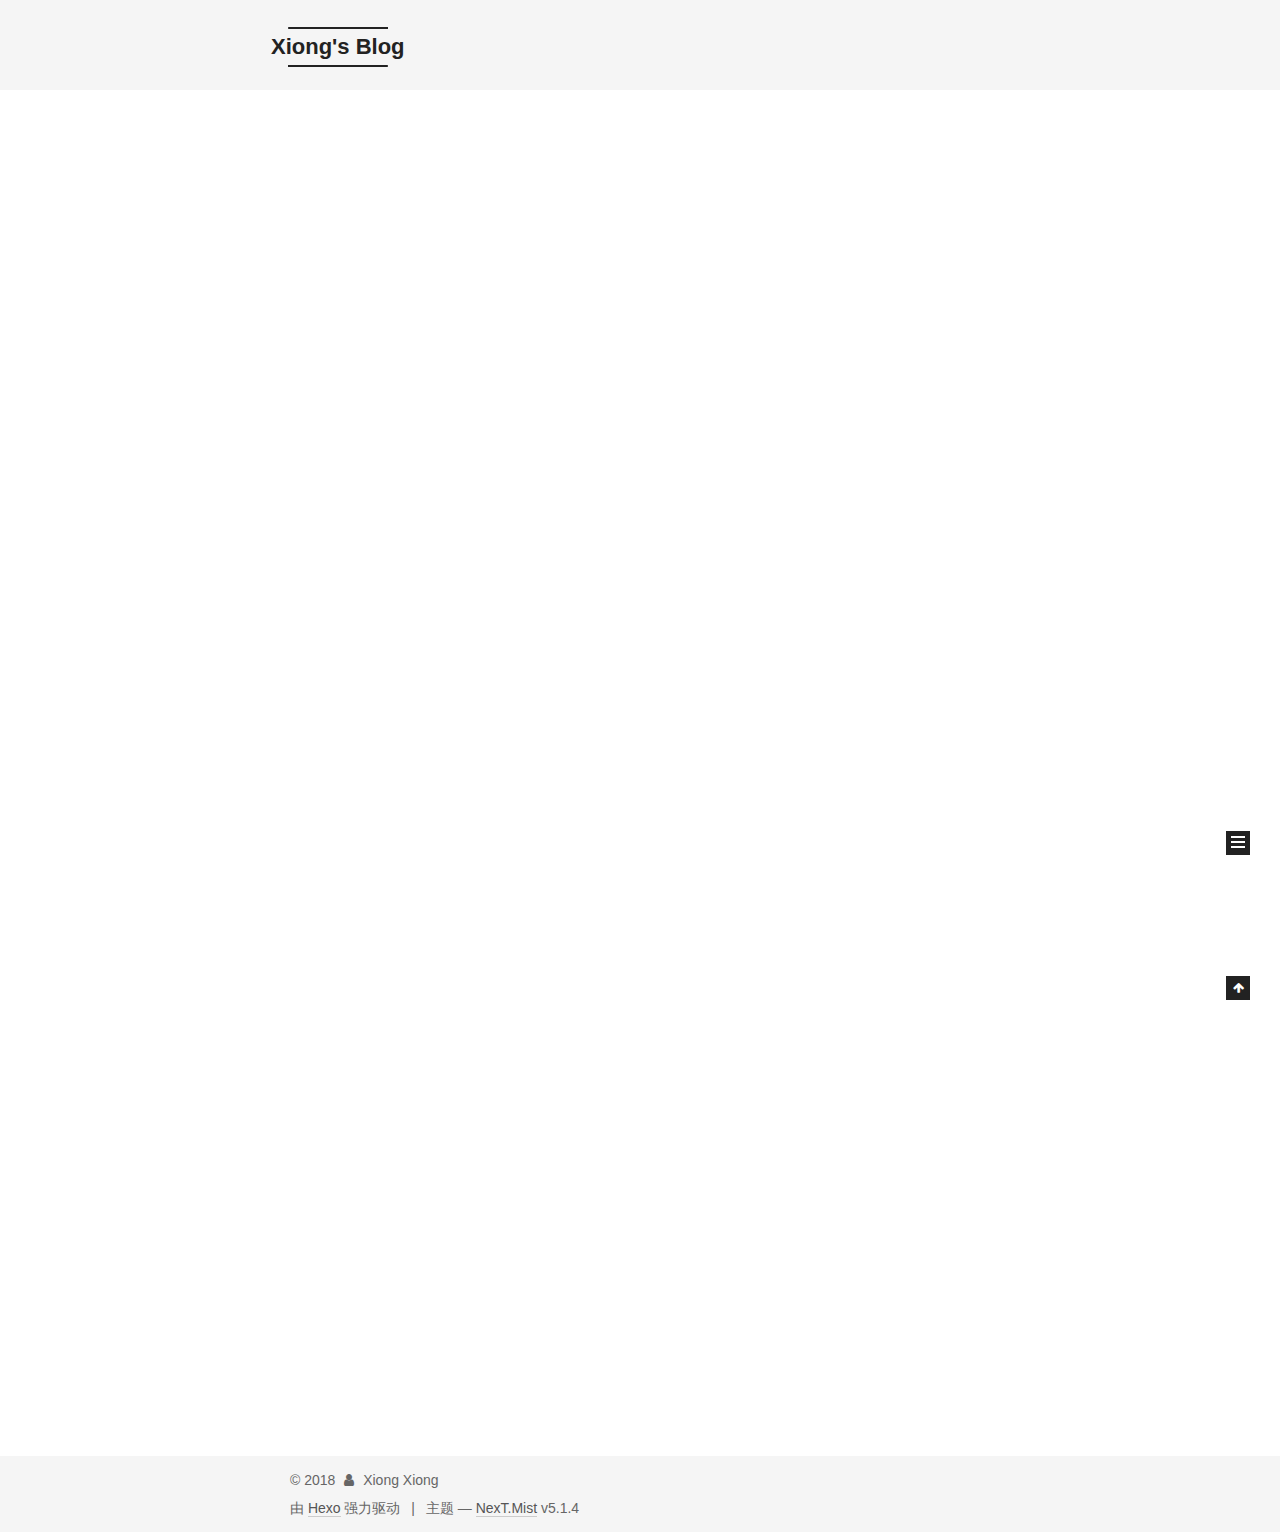
==== index.html @ babd13ae "Site updated: 2018-06-02 18:13:56" ====
<!DOCTYPE html>



  


<html class="theme-next mist use-motion" lang="zh-Hans">
<head>
  <meta charset="UTF-8"/>
<meta http-equiv="X-UA-Compatible" content="IE=edge" />
<meta name="viewport" content="width=device-width, initial-scale=1, maximum-scale=1"/>
<meta name="theme-color" content="#222">









<meta http-equiv="Cache-Control" content="no-transform" />
<meta http-equiv="Cache-Control" content="no-siteapp" />
















  
  
  <link href="/lib/fancybox/source/jquery.fancybox.css?v=2.1.5" rel="stylesheet" type="text/css" />







<link href="/lib/font-awesome/css/font-awesome.min.css?v=4.6.2" rel="stylesheet" type="text/css" />

<link href="/css/main.css?v=5.1.4" rel="stylesheet" type="text/css" />


  <link rel="apple-touch-icon" sizes="180x180" href="/images/apple-touch-icon-next.png?v=5.1.4">


  <link rel="icon" type="image/png" sizes="32x32" href="/images/favicon-32x32-next.png?v=5.1.4">


  <link rel="icon" type="image/png" sizes="16x16" href="/images/favicon-16x16-next.png?v=5.1.4">


  <link rel="mask-icon" href="/images/logo.svg?v=5.1.4" color="#222">





  <meta name="keywords" content="Hexo, NexT" />










<meta name="description" content="强者自救，圣者渡人">
<meta property="og:type" content="website">
<meta property="og:title" content="Xiong&#39;s Blog">
<meta property="og:url" content="http://yoursite.com/index.html">
<meta property="og:site_name" content="Xiong&#39;s Blog">
<meta property="og:description" content="强者自救，圣者渡人">
<meta property="og:locale" content="zh-Hans">
<meta name="twitter:card" content="summary">
<meta name="twitter:title" content="Xiong&#39;s Blog">
<meta name="twitter:description" content="强者自救，圣者渡人">



<script type="text/javascript" id="hexo.configurations">
  var NexT = window.NexT || {};
  var CONFIG = {
    root: '/',
    scheme: 'Mist',
    version: '5.1.4',
    sidebar: {"position":"left","display":"t","offset":12,"b2t":false,"scrollpercent":false,"onmobile":false},
    fancybox: true,
    tabs: true,
    motion: {"enable":true,"async":false,"transition":{"post_block":"fadeIn","post_header":"slideDownIn","post_body":"slideDownIn","coll_header":"slideLeftIn","sidebar":"slideUpIn"}},
    duoshuo: {
      userId: '0',
      author: '博主'
    },
    algolia: {
      applicationID: '',
      apiKey: '',
      indexName: '',
      hits: {"per_page":10},
      labels: {"input_placeholder":"Search for Posts","hits_empty":"We didn't find any results for the search: ${query}","hits_stats":"${hits} results found in ${time} ms"}
    }
  };
</script>



  <link rel="canonical" href="http://yoursite.com/"/>





  <title>Xiong's Blog</title>
  








</head>

<body itemscope itemtype="http://schema.org/WebPage" lang="zh-Hans">

  
  
    
  

  <div class="container sidebar-position-left 
  page-home">
    <div class="headband"></div>

    <header id="header" class="header" itemscope itemtype="http://schema.org/WPHeader">
      <div class="header-inner"><div class="site-brand-wrapper">
  <div class="site-meta ">
    

    <div class="custom-logo-site-title">
      <a href="/"  class="brand" rel="start">
        <span class="logo-line-before"><i></i></span>
        <span class="site-title">Xiong's Blog</span>
        <span class="logo-line-after"><i></i></span>
      </a>
    </div>
      
        <p class="site-subtitle"></p>
      
  </div>

  <div class="site-nav-toggle">
    <button>
      <span class="btn-bar"></span>
      <span class="btn-bar"></span>
      <span class="btn-bar"></span>
    </button>
  </div>
</div>

<nav class="site-nav">
  

  
    <ul id="menu" class="menu">
      
        
        <li class="menu-item menu-item-home">
          <a href="/" rel="section">
            
              <i class="menu-item-icon fa fa-fw fa-home"></i> <br />
            
            首页
          </a>
        </li>
      
        
        <li class="menu-item menu-item-about">
          <a href="/about/" rel="section">
            
              <i class="menu-item-icon fa fa-fw fa-user"></i> <br />
            
            关于
          </a>
        </li>
      
        
        <li class="menu-item menu-item-tags">
          <a href="/tags/" rel="section">
            
              <i class="menu-item-icon fa fa-fw fa-tags"></i> <br />
            
            标签
          </a>
        </li>
      
        
        <li class="menu-item menu-item-archives">
          <a href="/archives/" rel="section">
            
              <i class="menu-item-icon fa fa-fw fa-archive"></i> <br />
            
            归档
          </a>
        </li>
      

      
    </ul>
  

  
</nav>



 </div>
    </header>

    <main id="main" class="main">
      <div class="main-inner">
        <div class="content-wrap">
          <div id="content" class="content">
            
  <section id="posts" class="posts-expand">
    
      

  

  
  
  

  <article class="post post-type-normal" itemscope itemtype="http://schema.org/Article">
  
  
  
  <div class="post-block">
    <link itemprop="mainEntityOfPage" href="http://yoursite.com/2018/06/02/程序员该何去何从从/">

    <span hidden itemprop="author" itemscope itemtype="http://schema.org/Person">
      <meta itemprop="name" content="Xiong Xiong">
      <meta itemprop="description" content="">
      <meta itemprop="image" content="/images/avatar.jpg">
    </span>

    <span hidden itemprop="publisher" itemscope itemtype="http://schema.org/Organization">
      <meta itemprop="name" content="Xiong's Blog">
    </span>

    
      <header class="post-header">

        
        
          <h1 class="post-title" itemprop="name headline">
                
                <a class="post-title-link" href="/2018/06/02/程序员该何去何从从/" itemprop="url">程序员该何去何从从</a></h1>
        

        <div class="post-meta">
          <span class="post-time">
            
              <span class="post-meta-item-icon">
                <i class="fa fa-calendar-o"></i>
              </span>
              
                <span class="post-meta-item-text">发表于</span>
              
              <time title="创建于" itemprop="dateCreated datePublished" datetime="2018-06-02T18:09:18+08:00">
                2018-06-02
              </time>
            

            

            
          </span>

          

          
            
          

          
          

          

          

          

        </div>
      </header>
    

    
    
    
    <div class="post-body" itemprop="articleBody">

      
      

      
        
          
          高薪的IT行业是众多年轻人的职业梦想，然而，一旦身入其中却发觉没有想像中那么美好。被称为IT蓝领的编程员，工作强度大，像个编码”机器”；技术更新换代快，饭碗不稳定。随着年龄的增长，IT编程员该何去何从。
　　程序员的困惑：我该何去何从
　　32岁的Smith(化名)已算是IT行业的元老了。大学时代的
          ...
          <!--noindex-->
          <div class="post-button text-center">
            <a class="btn" href="/2018/06/02/程序员该何去何从从/#more" rel="contents">
              阅读全文 &raquo;
            </a>
          </div>
          <!--/noindex-->
        
      
    </div>
    
    
    

    

    

    

    <footer class="post-footer">
      

      

      

      
      
        <div class="post-eof"></div>
      
    </footer>
  </div>
  
  
  
  </article>


    
      

  

  
  
  

  <article class="post post-type-normal" itemscope itemtype="http://schema.org/Article">
  
  
  
  <div class="post-block">
    <link itemprop="mainEntityOfPage" href="http://yoursite.com/2018/06/02/手写HashMap简化版/">

    <span hidden itemprop="author" itemscope itemtype="http://schema.org/Person">
      <meta itemprop="name" content="Xiong Xiong">
      <meta itemprop="description" content="">
      <meta itemprop="image" content="/images/avatar.jpg">
    </span>

    <span hidden itemprop="publisher" itemscope itemtype="http://schema.org/Organization">
      <meta itemprop="name" content="Xiong's Blog">
    </span>

    
      <header class="post-header">

        
        
          <h1 class="post-title" itemprop="name headline">
                
                <a class="post-title-link" href="/2018/06/02/手写HashMap简化版/" itemprop="url">手写HashMap简化版</a></h1>
        

        <div class="post-meta">
          <span class="post-time">
            
              <span class="post-meta-item-icon">
                <i class="fa fa-calendar-o"></i>
              </span>
              
                <span class="post-meta-item-text">发表于</span>
              
              <time title="创建于" itemprop="dateCreated datePublished" datetime="2018-06-02T18:07:39+08:00">
                2018-06-02
              </time>
            

            

            
          </span>

          

          
            
          

          
          

          

          

          

        </div>
      </header>
    

    
    
    
    <div class="post-body" itemprop="articleBody">

      
      

      
        
          
          package cn.map;  

import java.util.ArrayList;  
import java.util.List;  

public class MyHashMap&lt;K, V&gt; implements MyMap&lt;K,V&gt;{  

    //数组
          ...
          <!--noindex-->
          <div class="post-button text-center">
            <a class="btn" href="/2018/06/02/手写HashMap简化版/#more" rel="contents">
              阅读全文 &raquo;
            </a>
          </div>
          <!--/noindex-->
        
      
    </div>
    
    
    

    

    

    

    <footer class="post-footer">
      

      

      

      
      
        <div class="post-eof"></div>
      
    </footer>
  </div>
  
  
  
  </article>


    
      

  

  
  
  

  <article class="post post-type-normal" itemscope itemtype="http://schema.org/Article">
  
  
  
  <div class="post-block">
    <link itemprop="mainEntityOfPage" href="http://yoursite.com/2018/06/02/java多线程详解/">

    <span hidden itemprop="author" itemscope itemtype="http://schema.org/Person">
      <meta itemprop="name" content="Xiong Xiong">
      <meta itemprop="description" content="">
      <meta itemprop="image" content="/images/avatar.jpg">
    </span>

    <span hidden itemprop="publisher" itemscope itemtype="http://schema.org/Organization">
      <meta itemprop="name" content="Xiong's Blog">
    </span>

    
      <header class="post-header">

        
        
          <h1 class="post-title" itemprop="name headline">
                
                <a class="post-title-link" href="/2018/06/02/java多线程详解/" itemprop="url">java多线程详解</a></h1>
        

        <div class="post-meta">
          <span class="post-time">
            
              <span class="post-meta-item-icon">
                <i class="fa fa-calendar-o"></i>
              </span>
              
                <span class="post-meta-item-text">发表于</span>
              
              <time title="创建于" itemprop="dateCreated datePublished" datetime="2018-06-02T18:05:35+08:00">
                2018-06-02
              </time>
            

            

            
          </span>

          

          
            
          

          
          

          

          

          

        </div>
      </header>
    

    
    
    
    <div class="post-body" itemprop="articleBody">

      
      

      
        
          
          引如果对什么是线程、什么是进程仍存有疑惑，请先Google之，因为这两个概念不在本文的范围之内。
用多线程只有一个目的，那就是更好的利用cpu的资源，因为所有的多线程代码都可以用单线程来实现。说这个话其实只有一半对，因为反应“多角色”的程序代码，最起码每个角色要给他一个线程吧，否则连实际场景都无法模
          ...
          <!--noindex-->
          <div class="post-button text-center">
            <a class="btn" href="/2018/06/02/java多线程详解/#more" rel="contents">
              阅读全文 &raquo;
            </a>
          </div>
          <!--/noindex-->
        
      
    </div>
    
    
    

    

    

    

    <footer class="post-footer">
      

      

      

      
      
        <div class="post-eof"></div>
      
    </footer>
  </div>
  
  
  
  </article>


    
      

  

  
  
  

  <article class="post post-type-normal" itemscope itemtype="http://schema.org/Article">
  
  
  
  <div class="post-block">
    <link itemprop="mainEntityOfPage" href="http://yoursite.com/2018/06/02/hello-world/">

    <span hidden itemprop="author" itemscope itemtype="http://schema.org/Person">
      <meta itemprop="name" content="Xiong Xiong">
      <meta itemprop="description" content="">
      <meta itemprop="image" content="/images/avatar.jpg">
    </span>

    <span hidden itemprop="publisher" itemscope itemtype="http://schema.org/Organization">
      <meta itemprop="name" content="Xiong's Blog">
    </span>

    
      <header class="post-header">

        
        
          <h1 class="post-title" itemprop="name headline">
                
                <a class="post-title-link" href="/2018/06/02/hello-world/" itemprop="url">Hello World</a></h1>
        

        <div class="post-meta">
          <span class="post-time">
            
              <span class="post-meta-item-icon">
                <i class="fa fa-calendar-o"></i>
              </span>
              
                <span class="post-meta-item-text">发表于</span>
              
              <time title="创建于" itemprop="dateCreated datePublished" datetime="2018-06-02T17:31:43+08:00">
                2018-06-02
              </time>
            

            

            
          </span>

          

          
            
          

          
          

          

          

          

        </div>
      </header>
    

    
    
    
    <div class="post-body" itemprop="articleBody">

      
      

      
        
          
          Welcome to Hexo! This is your very first post. Check documentation for more info. If you get any problems when using Hexo, you can find the answer in 
          ...
          <!--noindex-->
          <div class="post-button text-center">
            <a class="btn" href="/2018/06/02/hello-world/#more" rel="contents">
              阅读全文 &raquo;
            </a>
          </div>
          <!--/noindex-->
        
      
    </div>
    
    
    

    

    

    

    <footer class="post-footer">
      

      

      

      
      
        <div class="post-eof"></div>
      
    </footer>
  </div>
  
  
  
  </article>


    
  </section>

  


          </div>
          


          

        </div>
        
          
  
  <div class="sidebar-toggle">
    <div class="sidebar-toggle-line-wrap">
      <span class="sidebar-toggle-line sidebar-toggle-line-first"></span>
      <span class="sidebar-toggle-line sidebar-toggle-line-middle"></span>
      <span class="sidebar-toggle-line sidebar-toggle-line-last"></span>
    </div>
  </div>

  <aside id="sidebar" class="sidebar">
    
    <div class="sidebar-inner">

      

      

      <section class="site-overview-wrap sidebar-panel sidebar-panel-active">
        <div class="site-overview">
          <div class="site-author motion-element" itemprop="author" itemscope itemtype="http://schema.org/Person">
            
              <img class="site-author-image" itemprop="image"
                src="/images/avatar.jpg"
                alt="Xiong Xiong" />
            
              <p class="site-author-name" itemprop="name">Xiong Xiong</p>
              <p class="site-description motion-element" itemprop="description">强者自救，圣者渡人</p>
          </div>

          <nav class="site-state motion-element">

            
              <div class="site-state-item site-state-posts">
              
                <a href="/archives/">
              
                  <span class="site-state-item-count">4</span>
                  <span class="site-state-item-name">日志</span>
                </a>
              </div>
            

            

            
              
              
              <div class="site-state-item site-state-tags">
                
                  <span class="site-state-item-count">1</span>
                  <span class="site-state-item-name">标签</span>
                
              </div>
            

          </nav>

          

          

          
          

          
          

          

        </div>
      </section>

      

      

    </div>
  </aside>


        
      </div>
    </main>

    <footer id="footer" class="footer">
      <div class="footer-inner">
        <div class="copyright">&copy; <span itemprop="copyrightYear">2018</span>
  <span class="with-love">
    <i class="fa fa-user"></i>
  </span>
  <span class="author" itemprop="copyrightHolder">Xiong Xiong</span>

  
</div>


  <div class="powered-by">由 <a class="theme-link" target="_blank" href="https://hexo.io">Hexo</a> 强力驱动</div>



  <span class="post-meta-divider">|</span>



  <div class="theme-info">主题 &mdash; <a class="theme-link" target="_blank" href="https://github.com/iissnan/hexo-theme-next">NexT.Mist</a> v5.1.4</div>




        







        
      </div>
    </footer>

    
      <div class="back-to-top">
        <i class="fa fa-arrow-up"></i>
        
      </div>
    

    

  </div>

  

<script type="text/javascript">
  if (Object.prototype.toString.call(window.Promise) !== '[object Function]') {
    window.Promise = null;
  }
</script>









  












  
  
    <script type="text/javascript" src="/lib/jquery/index.js?v=2.1.3"></script>
  

  
  
    <script type="text/javascript" src="/lib/fastclick/lib/fastclick.min.js?v=1.0.6"></script>
  

  
  
    <script type="text/javascript" src="/lib/jquery_lazyload/jquery.lazyload.js?v=1.9.7"></script>
  

  
  
    <script type="text/javascript" src="/lib/velocity/velocity.min.js?v=1.2.1"></script>
  

  
  
    <script type="text/javascript" src="/lib/velocity/velocity.ui.min.js?v=1.2.1"></script>
  

  
  
    <script type="text/javascript" src="/lib/fancybox/source/jquery.fancybox.pack.js?v=2.1.5"></script>
  


  


  <script type="text/javascript" src="/js/src/utils.js?v=5.1.4"></script>

  <script type="text/javascript" src="/js/src/motion.js?v=5.1.4"></script>



  
  

  

  


  <script type="text/javascript" src="/js/src/bootstrap.js?v=5.1.4"></script>



  


  




	





  





  












  





  

  

  

  
  

  

  

  

</body>
</html>
---- css/main.css ----
/* normalize.css v3.0.2 | MIT License | git.io/normalize */
html {
  font-family: sans-serif; /* 1 */
  -ms-text-size-adjust: 100%; /* 2 */
  -webkit-text-size-adjust: 100%; /* 2 */
}
body {
  margin: 0;
}
article,
aside,
details,
figcaption,
figure,
footer,
header,
hgroup,
main,
menu,
nav,
section,
summary {
  display: block;
}
audio,
canvas,
progress,
video {
  display: inline-block; /* 1 */
  vertical-align: baseline; /* 2 */
}
audio:not([controls]) {
  display: none;
  height: 0;
}
[hidden],
template {
  display: none;
}
a {
  background-color: transparent;
}
a:active,
a:hover {
  outline: 0;
}
abbr[title] {
  border-bottom: 1px dotted;
}
b,
strong {
  font-weight: bold;
}
dfn {
  font-style: italic;
}
h1 {
  font-size: 2em;
  margin: 0.67em 0;
}
mark {
  background: #ff0;
  color: #000;
}
small {
  font-size: 80%;
}
sub,
sup {
  font-size: 75%;
  line-height: 0;
  position: relative;
  vertical-align: baseline;
}
sup {
  top: -0.5em;
}
sub {
  bottom: -0.25em;
}
img {
  border: 0;
}
svg:not(:root) {
  overflow: hidden;
}
figure {
  margin: 1em 40px;
}
hr {
  -moz-box-sizing: content-box;
  box-sizing: content-box;
  height: 0;
}
pre {
  overflow: auto;
}
code,
kbd,
pre,
samp {
  font-family: monospace, monospace;
  font-size: 1em;
}
button,
input,
optgroup,
select,
textarea {
  color: inherit; /* 1 */
  font: inherit; /* 2 */
  margin: 0; /* 3 */
}
button {
  overflow: visible;
}
button,
select {
  text-transform: none;
}
button,
html input[type="button"],
input[type="reset"],
input[type="submit"] {
  -webkit-appearance: button; /* 2 */
  cursor: pointer; /* 3 */
}
button[disabled],
html input[disabled] {
  cursor: default;
}
button::-moz-focus-inner,
input::-moz-focus-inner {
  border: 0;
  padding: 0;
}
input {
  line-height: normal;
}
input[type="checkbox"],
input[type="radio"] {
  box-sizing: border-box; /* 1 */
  padding: 0; /* 2 */
}
input[type="number"]::-webkit-inner-spin-button,
input[type="number"]::-webkit-outer-spin-button {
  height: auto;
}
input[type="search"] {
  -webkit-appearance: textfield; /* 1 */
  -moz-box-sizing: content-box;
  -webkit-box-sizing: content-box; /* 2 */
  box-sizing: content-box;
}
input[type="search"]::-webkit-search-cancel-button,
input[type="search"]::-webkit-search-decoration {
  -webkit-appearance: none;
}
fieldset {
  border: 1px solid #c0c0c0;
  margin: 0 2px;
  padding: 0.35em 0.625em 0.75em;
}
legend {
  border: 0; /* 1 */
  padding: 0; /* 2 */
}
textarea {
  overflow: auto;
}
optgroup {
  font-weight: bold;
}
table {
  border-collapse: collapse;
  border-spacing: 0;
}
td,
th {
  padding: 0;
}
::selection {
  background: #262a30;
  color: #fff;
}
body {
  position: relative;
  font-family: 'Lato', "PingFang SC", "Microsoft YaHei", sans-serif;
  font-size: 14px;
  line-height: 2;
  color: #555;
  background: #fff;
}
@media (max-width: 767px) {
  body {
    padding-right: 0 !important;
  }
}
@media (min-width: 768px) and (max-width: 991px) {
  body {
    padding-right: 0 !important;
  }
}
@media (min-width: 1600px) {
  body {
    font-size: 16px;
  }
}
h1,
h2,
h3,
h4,
h5,
h6 {
  margin: 0;
  padding: 0;
  font-weight: bold;
  line-height: 1.5;
  font-family: 'Lato', "PingFang SC", "Microsoft YaHei", sans-serif;
}
h2,
h3,
h4,
h5,
h6 {
  margin: 20px 0 15px;
}
h1 {
  font-size: 24px;
}
@media (max-width: 767px) {
  h1 {
    font-size: 20px;
  }
}
h2 {
  font-size: 22px;
}
@media (max-width: 767px) {
  h2 {
    font-size: 18px;
  }
}
h3 {
  font-size: 20px;
}
@media (max-width: 767px) {
  h3 {
    font-size: 16px;
  }
}
h4 {
  font-size: 18px;
}
@media (max-width: 767px) {
  h4 {
    font-size: 14px;
  }
}
h5 {
  font-size: 16px;
}
@media (max-width: 767px) {
  h5 {
    font-size: 12px;
  }
}
h6 {
  font-size: 14px;
}
@media (max-width: 767px) {
  h6 {
    font-size: 10px;
  }
}
p {
  margin: 0 0 20px 0;
}
a {
  color: #555;
  text-decoration: none;
  outline: none;
  border-bottom: 1px solid #999;
  word-wrap: break-word;
}
a:hover {
  color: #222;
  border-bottom-color: #222;
}
blockquote {
  margin: 0;
  padding: 0;
}
img {
  display: block;
  margin: auto;
  max-width: 100%;
  height: auto;
}
hr {
  margin: 40px 0;
  height: 3px;
  border: none;
  background-color: #ddd;
  background-image: repeating-linear-gradient(-45deg, #fff, #fff 4px, transparent 4px, transparent 8px);
}
blockquote {
  padding: 0 15px;
  color: #666;
  border-left: 4px solid #ddd;
}
blockquote cite::before {
  content: "-";
  padding: 0 5px;
}
dt {
  font-weight: 700;
}
dd {
  margin: 0;
  padding: 0;
}
kbd {
  border: 1px solid #ccc;
  border-radius: 0.2em;
  box-shadow: 0.1em 0.1em 0.2em rgba(0,0,0,0.1);
  background-color: #f9f9f9;
  font-family: inherit;
  background-image: -webkit-linear-gradient(top, #eee, #fff, #eee);
  padding: 0.1em 0.3em;
  white-space: nowrap;
}
.text-left {
  text-align: left;
}
.text-center {
  text-align: center;
}
.text-right {
  text-align: right;
}
.text-justify {
  text-align: justify;
}
.text-nowrap {
  white-space: nowrap;
}
.text-lowercase {
  text-transform: lowercase;
}
.text-uppercase {
  text-transform: uppercase;
}
.text-capitalize {
  text-transform: capitalize;
}
.center-block {
  display: block;
  margin-left: auto;
  margin-right: auto;
}
.clearfix:before,
.clearfix:after {
  content: " ";
  display: table;
}
.clearfix:after {
  clear: both;
}
.pullquote {
  width: 45%;
}
.pullquote.left {
  float: left;
  margin-left: 5px;
  margin-right: 10px;
}
.pullquote.right {
  float: right;
  margin-left: 10px;
  margin-right: 5px;
}
.affix.affix.affix {
  position: fixed;
}
.translation {
  margin-top: -20px;
  font-size: 14px;
  color: #999;
}
.scrollbar-measure {
  width: 100px;
  height: 100px;
  overflow: scroll;
  position: absolute;
  top: -9999px;
}
.use-motion .motion-element {
  opacity: 0;
}
table {
  margin: 20px 0;
  width: 100%;
  border-collapse: collapse;
  border-spacing: 0;
  border: 1px solid #ddd;
  font-size: 14px;
  table-layout: fixed;
  word-wrap: break-all;
}
table>tbody>tr:nth-of-type(odd) {
  background-color: #f9f9f9;
}
table>tbody>tr:hover {
  background-color: #f5f5f5;
}
caption,
th,
td {
  padding: 8px;
  text-align: left;
  vertical-align: middle;
  font-weight: normal;
}
th,
td {
  border-bottom: 3px solid #ddd;
  border-right: 1px solid #eee;
}
th {
  padding-bottom: 10px;
  font-weight: 700;
}
td {
  border-bottom-width: 1px;
}
html,
body {
  height: 100%;
}
.container {
  position: relative;
  min-height: 100%;
}
.header-inner {
  margin: 0 auto;
  padding: 100px 0 70px;
  width: 700px;
}
@media (min-width: 1600px) {
  .container .header-inner {
    width: 900px;
  }
}
.main {
  padding-bottom: 150px;
}
.main-inner {
  margin: 0 auto;
  width: 700px;
}
@media (min-width: 1600px) {
  .container .main-inner {
    width: 900px;
  }
}
.footer {
  position: absolute;
  left: 0;
  bottom: 0;
  width: 100%;
  min-height: 50px;
}
.footer-inner {
  box-sizing: border-box;
  margin: 20px auto;
  width: 700px;
}
@media (min-width: 1600px) {
  .container .footer-inner {
    width: 900px;
  }
}
pre,
.highlight {
  overflow: auto;
  margin: 20px 0;
  padding: 0;
  font-size: 13px;
  color: #4d4d4c;
  background: #f7f7f7;
  line-height: 1.6;
}
pre,
code {
  font-family: consolas, Menlo, "PingFang SC", "Microsoft YaHei", monospace;
}
code {
  padding: 2px 4px;
  word-wrap: break-word;
  color: #555;
  background: #eee;
  border-radius: 3px;
  font-size: 13px;
}
pre {
  padding: 10px;
}
pre code {
  padding: 0;
  color: #4d4d4c;
  background: none;
  text-shadow: none;
}
.highlight {
  border-radius: 1px;
}
.highlight pre {
  border: none;
  margin: 0;
  padding: 10px 0;
}
.highlight table {
  margin: 0;
  width: auto;
  border: none;
}
.highlight td {
  border: none;
  padding: 0;
}
.highlight figcaption {
  font-size: 1em;
  color: #4d4d4c;
  line-height: 1em;
  margin-bottom: 1em;
}
.highlight figcaption:before,
.highlight figcaption:after {
  content: " ";
  display: table;
}
.highlight figcaption:after {
  clear: both;
}
.highlight figcaption a {
  float: right;
  color: #4d4d4c;
}
.highlight figcaption a:hover {
  border-bottom-color: #4d4d4c;
}
.highlight .gutter pre {
  padding-left: 10px;
  padding-right: 10px;
  color: #869194;
  text-align: right;
  background-color: #eff2f3;
}
.highlight .code pre {
  width: 100%;
  padding-left: 10px;
  padding-right: 10px;
  background-color: #f7f7f7;
}
.highlight .line {
  height: 20px;
}
.gutter {
  -webkit-user-select: none;
  -moz-user-select: none;
  -ms-user-select: none;
  user-select: none;
}
.gist table {
  width: auto;
}
.gist table td {
  border: none;
}
pre .deletion {
  background: #fdd;
}
pre .addition {
  background: #dfd;
}
pre .meta {
  color: #8959a8;
}
pre .comment {
  color: #8e908c;
}
pre .variable,
pre .attribute,
pre .tag,
pre .regexp,
pre .ruby .constant,
pre .xml .tag .title,
pre .xml .pi,
pre .xml .doctype,
pre .html .doctype,
pre .css .id,
pre .css .class,
pre .css .pseudo {
  color: #c82829;
}
pre .number,
pre .preprocessor,
pre .built_in,
pre .literal,
pre .params,
pre .constant,
pre .command {
  color: #f5871f;
}
pre .ruby .class .title,
pre .css .rules .attribute,
pre .string,
pre .value,
pre .inheritance,
pre .header,
pre .ruby .symbol,
pre .xml .cdata,
pre .special,
pre .number,
pre .formula {
  color: #718c00;
}
pre .title,
pre .css .hexcolor {
  color: #3e999f;
}
pre .function,
pre .python .decorator,
pre .python .title,
pre .ruby .function .title,
pre .ruby .title .keyword,
pre .perl .sub,
pre .javascript .title,
pre .coffeescript .title {
  color: #4271ae;
}
pre .keyword,
pre .javascript .function {
  color: #8959a8;
}
.full-image.full-image.full-image.full-image {
  border: none;
  max-width: 100%;
  width: auto;
  margin: 20px auto 25px;
}
@media (min-width: 992px) {
  .full-image.full-image.full-image.full-image {
    max-width: none;
    width: 110%;
    margin: 25px -5%;
  }
}
.blockquote-center,
.page-home .post-type-quote blockquote,
.page-post-detail .post-type-quote blockquote {
  position: relative;
  margin: 40px 0;
  padding: 0;
  border-left: none;
  text-align: center;
}
.blockquote-center::before,
.page-home .post-type-quote blockquote::before,
.page-post-detail .post-type-quote blockquote::before,
.blockquote-center::after,
.page-home .post-type-quote blockquote::after,
.page-post-detail .post-type-quote blockquote::after {
  position: absolute;
  content: ' ';
  display: block;
  width: 100%;
  height: 24px;
  opacity: 0.2;
  background-repeat: no-repeat;
  background-position: 0 -6px;
  background-size: 22px 22px;
}
.blockquote-center::before,
.page-home .post-type-quote blockquote::before,
.page-post-detail .post-type-quote blockquote::before {
  top: -20px;
  background-image: url("../images/quote-l.svg");
  border-top: 1px solid #ccc;
}
.blockquote-center::after,
.page-home .post-type-quote blockquote::after,
.page-post-detail .post-type-quote blockquote::after {
  bottom: -20px;
  background-image: url("../images/quote-r.svg");
  border-bottom: 1px solid #ccc;
  background-position: 100% 8px;
}
.blockquote-center p,
.page-home .post-type-quote blockquote p,
.page-post-detail .post-type-quote blockquote p,
.blockquote-center div,
.page-home .post-type-quote blockquote div,
.page-post-detail .post-type-quote blockquote div {
  text-align: center;
}
.post .post-body .group-picture img {
  box-sizing: border-box;
  padding: 0 3px;
  border: none;
}
.post .group-picture-row {
  overflow: hidden;
  margin-top: 6px;
}
.post .group-picture-row:first-child {
  margin-top: 0;
}
.post .group-picture-column {
  float: left;
}
.page-post-detail .post-body .group-picture-column {
  float: none;
  margin-top: 10px;
  width: auto !important;
}
.page-post-detail .post-body .group-picture-column img {
  margin: 0 auto;
}
.page-archive .group-picture-container {
  overflow: hidden;
}
.page-archive .group-picture-row {
  float: left;
}
.page-archive .group-picture-row:first-child {
  margin-top: 6px;
}
.page-archive .group-picture-column {
  max-width: 150px;
  max-height: 150px;
}
.post-body .note {
  position: relative;
  padding: 15px;
  margin-bottom: 20px;
  border: 1px solid #eee;
  border-left-width: 5px;
  border-radius: 3px;
}
.post-body .note h2,
.post-body .note h3,
.post-body .note h4,
.post-body .note h5,
.post-body .note h6 {
  margin-top: 0;
  margin-bottom: 0;
  border-bottom: initial;
  padding-top: 0 !important;
}
.post-body .note p:first-child,
.post-body .note ul:first-child,
.post-body .note ol:first-child,
.post-body .note table:first-child,
.post-body .note pre:first-child,
.post-body .note blockquote:first-child {
  margin-top: 0;
}
.post-body .note p:last-child,
.post-body .note ul:last-child,
.post-body .note ol:last-child,
.post-body .note table:last-child,
.post-body .note pre:last-child,
.post-body .note blockquote:last-child {
  margin-bottom: 0;
}
.post-body .note.default {
  border-left-color: #777;
}
.post-body .note.default h2,
.post-body .note.default h3,
.post-body .note.default h4,
.post-body .note.default h5,
.post-body .note.default h6 {
  color: #777;
}
.post-body .note.primary {
  border-left-color: #6f42c1;
}
.post-body .note.primary h2,
.post-body .note.primary h3,
.post-body .note.primary h4,
.post-body .note.primary h5,
.post-body .note.primary h6 {
  color: #6f42c1;
}
.post-body .note.info {
  border-left-color: #428bca;
}
.post-body .note.info h2,
.post-body .note.info h3,
.post-body .note.info h4,
.post-body .note.info h5,
.post-body .note.info h6 {
  color: #428bca;
}
.post-body .note.success {
  border-left-color: #5cb85c;
}
.post-body .note.success h2,
.post-body .note.success h3,
.post-body .note.success h4,
.post-body .note.success h5,
.post-body .note.success h6 {
  color: #5cb85c;
}
.post-body .note.warning {
  border-left-color: #f0ad4e;
}
.post-body .note.warning h2,
.post-body .note.warning h3,
.post-body .note.warning h4,
.post-body .note.warning h5,
.post-body .note.warning h6 {
  color: #f0ad4e;
}
.post-body .note.danger {
  border-left-color: #d9534f;
}
.post-body .note.danger h2,
.post-body .note.danger h3,
.post-body .note.danger h4,
.post-body .note.danger h5,
.post-body .note.danger h6 {
  color: #d9534f;
}
.post-body .label {
  display: inline;
  padding: 0 2px;
  white-space: nowrap;
}
.post-body .label.default {
  background-color: #f0f0f0;
}
.post-body .label.primary {
  background-color: #efe6f7;
}
.post-body .label.info {
  background-color: #e5f2f8;
}
.post-body .label.success {
  background-color: #e7f4e9;
}
.post-body .label.warning {
  background-color: #fcf6e1;
}
.post-body .label.danger {
  background-color: #fae8eb;
}
.post-body .tabs {
  position: relative;
  display: block;
  margin-bottom: 20px;
  padding-top: 10px;
}
.post-body .tabs ul.nav-tabs {
  margin: 0;
  padding: 0;
  display: flex;
  margin-bottom: -1px;
}
@media (max-width: 413px) {
  .post-body .tabs ul.nav-tabs {
    display: block;
    margin-bottom: 5px;
  }
}
.post-body .tabs ul.nav-tabs li.tab {
  list-style-type: none !important;
  margin: 0 0.25em 0 0;
  border-top: 3px solid transparent;
  border-left: 1px solid transparent;
  border-right: 1px solid transparent;
}
@media (max-width: 413px) {
  .post-body .tabs ul.nav-tabs li.tab {
    margin: initial;
    border-top: 1px solid transparent;
    border-left: 3px solid transparent;
    border-right: 1px solid transparent;
    border-bottom: 1px solid transparent;
  }
}
.post-body .tabs ul.nav-tabs li.tab a {
  outline: 0;
  border-bottom: initial;
  display: block;
  line-height: 1.8em;
  padding: 0.25em 0.75em;
  transition-duration: 0.2s;
  transition-timing-function: ease-out;
  transition-delay: 0s;
}
.post-body .tabs ul.nav-tabs li.tab a i {
  width: 1.285714285714286em;
}
.post-body .tabs ul.nav-tabs li.tab.active {
  border-top: 3px solid #fc6423;
  border-left: 1px solid #ddd;
  border-right: 1px solid #ddd;
  background-color: #fff;
}
@media (max-width: 413px) {
  .post-body .tabs ul.nav-tabs li.tab.active {
    border-top: 1px solid #ddd;
    border-left: 3px solid #fc6423;
    border-right: 1px solid #ddd;
    border-bottom: 1px solid #ddd;
  }
}
.post-body .tabs ul.nav-tabs li.tab.active a {
  cursor: default;
  color: #555;
}
.post-body .tabs .tab-content {
  background-color: #fff;
}
.post-body .tabs .tab-content .tab-pane {
  border: 1px solid #ddd;
  padding: 20px 20px 0 20px;
}
.post-body .tabs .tab-content .tab-pane:not(.active) {
  display: none !important;
}
.post-body .tabs .tab-content .tab-pane.active {
  display: block !important;
}
.btn {
  display: inline-block;
  padding: 0 20px;
  font-size: 14px;
  color: #555;
  background: transparent;
  border: 2px solid #222;
  text-decoration: none;
  border-radius: 0;
  transition-property: background-color;
  transition-duration: 0.2s;
  transition-timing-function: ease-in-out;
  transition-delay: 0s;
  line-height: 2;
}
.btn:hover {
  border-color: #222;
  color: #222;
  background: #fff;
}
.btn +.btn {
  margin: 0 0 8px 8px;
}
.btn .fa-fw {
  width: 1.285714285714286em;
  text-align: left;
}
.btn-bar {
  display: block;
  width: 22px;
  height: 2px;
  background: #555;
  border-radius: 1px;
}
.btn-bar+.btn-bar {
  margin-top: 4px;
}
.pagination {
  margin: 120px 0 40px;
  text-align: center;
  border-top: 1px solid #eee;
}
.page-number-basic,
.pagination .prev,
.pagination .next,
.pagination .page-number,
.pagination .space {
  display: inline-block;
  position: relative;
  top: -1px;
  margin: 0 10px;
  padding: 0 11px;
}
@media (max-width: 767px) {
  .page-number-basic,
  .pagination .prev,
  .pagination .next,
  .pagination .page-number,
  .pagination .space {
    margin: 0 5px;
  }
}
.pagination .prev,
.pagination .next,
.pagination .page-number {
  border-bottom: 0;
  border-top: 1px solid #eee;
  transition-property: border-color;
  transition-duration: 0.2s;
  transition-timing-function: ease-in-out;
  transition-delay: 0s;
}
.pagination .prev:hover,
.pagination .next:hover,
.pagination .page-number:hover {
  border-top-color: #222;
}
.pagination .space {
  padding: 0;
  margin: 0;
}
.pagination .prev {
  margin-left: 0;
}
.pagination .next {
  margin-right: 0;
}
.pagination .page-number.current {
  color: #fff;
  background: #ccc;
  border-top-color: #ccc;
}
@media (max-width: 767px) {
  .pagination {
    border-top: none;
  }
  .pagination .prev,
  .pagination .next,
  .pagination .page-number {
    margin-bottom: 10px;
    border-top: 0;
    border-bottom: 1px solid #eee;
    padding: 0 10px;
  }
  .pagination .prev:hover,
  .pagination .next:hover,
  .pagination .page-number:hover {
    border-bottom-color: #222;
  }
}
.comments {
  margin: 60px 20px 0;
}
.tag-cloud {
  text-align: center;
}
.tag-cloud a {
  display: inline-block;
  margin: 10px;
}
.back-to-top {
  box-sizing: border-box;
  position: fixed;
  bottom: -100px;
  right: 30px;
  z-index: 1050;
  padding: 0 6px;
  width: 24px;
  background: #222;
  font-size: 12px;
  opacity: 1;
  color: #fff;
  cursor: pointer;
  text-align: center;
  -webkit-transform: translateZ(0);
  transition-property: bottom;
  transition-duration: 0.2s;
  transition-timing-function: ease-in-out;
  transition-delay: 0s;
}
@media (min-width: 768px) and (max-width: 991px) {
  .back-to-top {
    display: none !important;
  }
}
@media (max-width: 767px) {
  .back-to-top {
    display: none !important;
  }
}
.back-to-top.back-to-top-on {
  bottom: 19px;
}
.header {
  background: transparent;
}
.header-inner {
  position: relative;
}
.headband {
  height: 3px;
  background: #222;
}
.site-meta {
  margin: 0;
  text-align: left;
}
@media (max-width: 767px) {
  .site-meta {
    text-align: center;
  }
}
.brand {
  position: relative;
  display: inline-block;
  padding: 0 40px;
  color: #222;
  background: #222;
  border-bottom: none;
}
.brand:hover {
  color: #222;
}
.logo {
  display: inline-block;
  margin-right: 5px;
  line-height: 36px;
  vertical-align: top;
}
.site-title {
  display: inline-block;
  vertical-align: top;
  line-height: 36px;
  font-size: 20px;
  font-weight: normal;
  font-family: 'Lato', "PingFang SC", "Microsoft YaHei", sans-serif;
}
.site-subtitle {
  margin-top: 10px;
  font-size: 13px;
  color: #999;
}
.use-motion .brand {
  opacity: 0;
}
.use-motion .logo,
.use-motion .site-title,
.use-motion .site-subtitle {
  opacity: 0;
  position: relative;
  top: -10px;
}
.site-nav-toggle {
  display: none;
  position: absolute;
  top: 10px;
  left: 10px;
}
@media (max-width: 767px) {
  .site-nav-toggle {
    display: block;
  }
}
.site-nav-toggle button {
  margin-top: 2px;
  padding: 9px 10px;
  background: transparent;
  border: none;
}
@media (max-width: 767px) {
  .site-nav {
    display: none;
    margin: 0 -10px;
    padding: 0 10px;
    clear: both;
    border-top: 1px solid #ddd;
  }
}
@media (min-width: 768px) and (max-width: 991px) {
  .site-nav {
    display: block !important;
  }
}
@media (min-width: 992px) {
  .site-nav {
    display: block !important;
  }
}
.menu {
  margin-top: 20px;
  padding-left: 0;
  text-align: center;
}
.menu .menu-item {
  display: inline-block;
  margin: 0 10px;
  list-style: none;
}
@media screen and (max-width: 767px) {
  .menu .menu-item {
    margin-top: 10px;
  }
}
.menu .menu-item a {
  display: block;
  font-size: 13px;
  line-height: inherit;
  border-bottom: 1px solid transparent;
  transition-property: border-color;
  transition-duration: 0.2s;
  transition-timing-function: ease-in-out;
  transition-delay: 0s;
}
.menu .menu-item a:hover {
  border-bottom-color: #222;
}
.menu .menu-item .fa {
  margin-right: 5px;
}
.use-motion .menu-item {
  opacity: 0;
}
.post-body {
  font-family: 'Lato', "PingFang SC", "Microsoft YaHei", sans-serif;
}
@media (max-width: 767px) {
  .post-body {
    word-break: break-word;
  }
}
.post-body .fancybox img {
  display: block !important;
  margin: 0 auto;
  cursor: pointer;
  cursor: zoom-in;
  cursor: -webkit-zoom-in;
}
.post-body .image-caption,
.post-body .figure .caption {
  margin: -20px auto 15px;
  text-align: center;
  font-size: 14px;
  color: #999;
  font-weight: bold;
  line-height: 1;
}
.post-sticky-flag {
  display: inline-block;
  font-size: 16px;
  -ms-transform: rotate(30deg);
  -webkit-transform: rotate(30deg);
  -moz-transform: rotate(30deg);
  -ms-transform: rotate(30deg);
  -o-transform: rotate(30deg);
  transform: rotate(30deg);
}
.use-motion .post-block,
.use-motion .pagination,
.use-motion .comments {
  opacity: 0;
}
.use-motion .post-header {
  opacity: 0;
}
.use-motion .post-body {
  opacity: 0;
}
.use-motion .collection-title {
  opacity: 0;
}
.posts-expand {
  padding-top: 40px;
}
@media (max-width: 767px) {
  .posts-expand {
    margin: 0 20px;
  }
  .post-body pre .gutter pre {
    padding-right: 10px;
  }
  .post-body .highlight {
    margin-left: 0px;
    margin-right: 0px;
    padding: 0;
  }
  .post-body .highlight .gutter pre {
    padding-right: 10px;
  }
}
@media (min-width: 992px) {
  .posts-expand .post-body {
    text-align: justify;
  }
}
.posts-expand .post-body h2,
.posts-expand .post-body h3,
.posts-expand .post-body h4,
.posts-expand .post-body h5,
.posts-expand .post-body h6 {
  padding-top: 10px;
}
.posts-expand .post-body h2 .header-anchor,
.posts-expand .post-body h3 .header-anchor,
.posts-expand .post-body h4 .header-anchor,
.posts-expand .post-body h5 .header-anchor,
.posts-expand .post-body h6 .header-anchor {
  float: right;
  margin-left: 10px;
  color: #ccc;
  border-bottom-style: none;
  visibility: hidden;
}
.posts-expand .post-body h2 .header-anchor:hover,
.posts-expand .post-body h3 .header-anchor:hover,
.posts-expand .post-body h4 .header-anchor:hover,
.posts-expand .post-body h5 .header-anchor:hover,
.posts-expand .post-body h6 .header-anchor:hover {
  color: inherit;
}
.posts-expand .post-body h2:hover .header-anchor,
.posts-expand .post-body h3:hover .header-anchor,
.posts-expand .post-body h4:hover .header-anchor,
.posts-expand .post-body h5:hover .header-anchor,
.posts-expand .post-body h6:hover .header-anchor {
  visibility: visible;
}
.posts-expand .post-body ul li {
  list-style: circle;
}
.posts-expand .post-body img {
  box-sizing: border-box;
  margin: auto;
  padding: 3px;
  border: 1px solid #ddd;
}
.posts-expand .post-body .fancybox img {
  margin: 0 auto 25px;
}
@media (max-width: 767px) {
  .posts-collapse {
    margin: 0 20px;
  }
  .posts-collapse .post-title,
  .posts-collapse .post-meta {
    display: block;
    width: auto;
    text-align: left;
  }
}
.posts-collapse {
  position: relative;
  z-index: 1010;
  margin-left: 0;
}
.posts-collapse::after {
  content: " ";
  position: absolute;
  top: 20px;
  left: 0;
  margin-left: -2px;
  width: 4px;
  height: 100%;
  background: #f5f5f5;
  z-index: -1;
}
@media (max-width: 767px) {
  .posts-collapse {
    margin: 0 20px;
  }
}
.posts-collapse .collection-title {
  position: relative;
  margin: 60px 0;
}
.posts-collapse .collection-title h1,
.posts-collapse .collection-title h2 {
  margin-left: 20px;
}
.posts-collapse .collection-title small {
  color: #bbb;
  margin-left: 5px;
}
.posts-collapse .collection-title::before {
  content: " ";
  position: absolute;
  left: 0;
  top: 50%;
  margin-left: -4px;
  margin-top: -4px;
  width: 8px;
  height: 8px;
  background: #bbb;
  border-radius: 50%;
}
.posts-collapse .post {
  margin: 30px 0;
}
.posts-collapse .post-header {
  position: relative;
  transition-duration: 0.2s;
  transition-timing-function: ease-in-out;
  transition-delay: 0s;
  transition-property: border;
  border-bottom: 1px dashed #ccc;
}
.posts-collapse .post-header::before {
  content: " ";
  position: absolute;
  left: 0;
  top: 12px;
  width: 6px;
  height: 6px;
  margin-left: -4px;
  background: #bbb;
  border-radius: 50%;
  border: 1px solid #fff;
  transition-duration: 0.2s;
  transition-timing-function: ease-in-out;
  transition-delay: 0s;
  transition-property: background;
}
.posts-collapse .post-header:hover {
  border-bottom-color: #666;
}
.posts-collapse .post-header:hover::before {
  background: #222;
}
.posts-collapse .post-meta {
  position: absolute;
  font-size: 12px;
  left: 20px;
  top: 5px;
}
.posts-collapse .post-comments-count {
  display: none;
}
.posts-collapse .post-title {
  margin-left: 60px;
  font-size: 16px;
  font-weight: normal;
  line-height: inherit;
}
.posts-collapse .post-title::after {
  margin-left: 3px;
  opacity: 0.6;
}
.posts-collapse .post-title a {
  color: #666;
  border-bottom: none;
}
.page-home .post-type-quote .post-header,
.page-post-detail .post-type-quote .post-header,
.page-home .post-type-quote .post-tags,
.page-post-detail .post-type-quote .post-tags {
  display: none;
}
.posts-expand .post-title {
  text-align: center;
  word-break: break-word;
  font-weight: 400;
}
.posts-expand .post-title-link {
  display: inline-block;
  position: relative;
  color: #555;
  border-bottom: none;
  line-height: 1.2;
  vertical-align: top;
}
.posts-expand .post-title-link::before {
  content: "";
  position: absolute;
  width: 100%;
  height: 2px;
  bottom: 0;
  left: 0;
  background-color: #000;
  visibility: hidden;
  -webkit-transform: scaleX(0);
  -moz-transform: scaleX(0);
  -ms-transform: scaleX(0);
  -o-transform: scaleX(0);
  transform: scaleX(0);
  transition-duration: 0.2s;
  transition-timing-function: ease-in-out;
  transition-delay: 0s;
}
.posts-expand .post-title-link:hover::before {
  visibility: visible;
  -webkit-transform: scaleX(1);
  -moz-transform: scaleX(1);
  -ms-transform: scaleX(1);
  -o-transform: scaleX(1);
  transform: scaleX(1);
}
.posts-expand .post-title-link .fa {
  font-size: 16px;
}
.posts-expand .post-meta {
  margin: 3px 0 60px 0;
  color: #999;
  font-family: 'Lato', "PingFang SC", "Microsoft YaHei", sans-serif;
  font-size: 12px;
  text-align: center;
}
.posts-expand .post-meta .post-category-list {
  display: inline-block;
  margin: 0;
  padding: 3px;
}
.posts-expand .post-meta .post-category-list-link {
  color: #999;
}
.posts-expand .post-meta .post-description {
  font-size: 14px;
  margin-top: 2px;
}
.post-meta-divider {
  margin: 0 0.5em;
}
.post-meta-item-icon {
  margin-right: 3px;
}
@media (min-width: 768px) and (max-width: 991px) {
  .post-meta-item-icon {
    display: inline-block;
  }
}
@media (max-width: 767px) {
  .post-meta-item-icon {
    display: inline-block;
  }
}
@media (min-width: 768px) and (max-width: 991px) {
  .post-meta-item-text {
    display: none;
  }
}
@media (max-width: 767px) {
  .post-meta-item-text {
    display: none;
  }
}
@media (max-width: 767px) {
  .posts-expand .post-comments-count {
    display: none;
  }
}
.post-button {
  margin-top: 40px;
}
.posts-expand .post-tags {
  margin-top: 40px;
  text-align: center;
}
.posts-expand .post-tags a {
  display: inline-block;
  margin-right: 10px;
  font-size: 13px;
}
.post-nav {
  display: table;
  margin-top: 15px;
  width: 100%;
  border-top: 1px solid #eee;
}
.post-nav-divider {
  display: table-cell;
  width: 10%;
}
.post-nav-item {
  display: table-cell;
  padding: 10px 0 0 0;
  width: 45%;
  vertical-align: top;
}
.post-nav-item a {
  position: relative;
  display: block;
  line-height: 25px;
  font-size: 14px;
  color: #555;
  border-bottom: none;
}
.post-nav-item a:hover {
  color: #222;
  border-bottom: none;
}
.post-nav-item a:active {
  top: 2px;
}
.post-nav-item .fa {
  position: absolute;
  top: 8px;
  left: 0;
  font-size: 12px;
}
.post-nav-next a {
  padding-left: 15px;
}
.post-nav-prev {
  text-align: right;
}
.post-nav-prev a {
  padding-right: 15px;
}
.post-nav-prev .fa {
  right: 0;
  left: auto;
}
.posts-expand .post-eof {
  display: block;
  margin: 80px auto 60px;
  width: 8%;
  height: 1px;
  background: #ccc;
  text-align: center;
}
.post:last-child .post-eof.post-eof.post-eof {
  display: none;
}
.post-gallery {
  display: table;
  table-layout: fixed;
  width: 100%;
  border-collapse: separate;
}
.post-gallery-row {
  display: table-row;
}
.post-gallery .post-gallery-img {
  display: table-cell;
  text-align: center;
  vertical-align: middle;
  border: none;
}
.post-gallery .post-gallery-img img {
  max-width: 100%;
  max-height: 100%;
  border: none;
}
.fancybox-close,
.fancybox-close:hover {
  border: none;
}
.rtl.post-body p,
.rtl.post-body a,
.rtl.post-body h1,
.rtl.post-body h2,
.rtl.post-body h3,
.rtl.post-body h4,
.rtl.post-body h5,
.rtl.post-body h6,
.rtl.post-body li,
.rtl.post-body ul,
.rtl.post-body ol {
  direction: rtl;
  font-family: UKIJ Ekran;
}
.rtl.post-title {
  font-family: UKIJ Ekran;
}
.sidebar {
  position: fixed;
  right: 0;
  top: 0;
  bottom: 0;
  width: 0;
  z-index: 1040;
  box-shadow: inset 0 2px 6px #000;
  background: #222;
  -webkit-transform: translateZ(0);
}
.sidebar a {
  color: #999;
  border-bottom-color: #555;
}
.sidebar a:hover {
  color: #eee;
}
@media (min-width: 768px) and (max-width: 991px) {
  .sidebar {
    display: none !important;
  }
}
@media (max-width: 767px) {
  .sidebar {
    display: none !important;
  }
}
.sidebar-inner {
  position: relative;
  padding: 20px 10px;
  color: #999;
  text-align: center;
}
.site-overview-wrap {
  overflow: hidden;
}
.site-overview {
  overflow-y: auto;
  overflow-x: hidden;
}
.sidebar-toggle {
  position: fixed;
  right: 30px;
  bottom: 45px;
  width: 14px;
  height: 14px;
  padding: 5px;
  background: #222;
  line-height: 0;
  z-index: 1050;
  cursor: pointer;
  -webkit-transform: translateZ(0);
}
@media (min-width: 768px) and (max-width: 991px) {
  .sidebar-toggle {
    display: none !important;
  }
}
@media (max-width: 767px) {
  .sidebar-toggle {
    display: none !important;
  }
}
.sidebar-toggle-line {
  position: relative;
  display: inline-block;
  vertical-align: top;
  height: 2px;
  width: 100%;
  background: #fff;
  margin-top: 3px;
}
.sidebar-toggle-line:first-child {
  margin-top: 0;
}
.site-author-image {
  display: block;
  margin: 0 auto;
  padding: 2px;
  max-width: 96px;
  height: auto;
  border: 2px solid #333;
}
.site-author-name {
  margin: 5px 0 0;
  text-align: center;
  color: #f5f5f5;
  font-weight: normal;
}
.site-description {
  margin-top: 5px;
  text-align: center;
  font-size: 14px;
  color: #999;
}
.site-state {
  overflow: hidden;
  line-height: 1.4;
  white-space: nowrap;
  text-align: center;
}
.site-state-item {
  display: inline-block;
  padding: 0 15px;
  border-left: 1px solid #333;
}
.site-state-item:first-child {
  border-left: none;
}
.site-state-item a {
  border-bottom: none;
}
.site-state-item-count {
  display: block;
  text-align: center;
  color: inherit;
  font-weight: 600;
  font-size: 18px;
}
.site-state-item-name {
  font-size: 13px;
  color: inherit;
}
.feed-link {
  margin-top: 20px;
}
.feed-link a {
  display: inline-block;
  padding: 0 15px;
  color: #fc6423;
  border: 1px solid #fc6423;
  border-radius: 4px;
}
.feed-link a i {
  color: #fc6423;
  font-size: 14px;
}
.feed-link a:hover {
  color: #fff;
  background: #fc6423;
}
.feed-link a:hover i {
  color: #fff;
}
.links-of-author {
  margin-top: 20px;
}
.links-of-author a {
  display: inline-block;
  vertical-align: middle;
  margin-right: 10px;
  margin-bottom: 10px;
  border-bottom-color: #555;
  font-size: 13px;
}
.links-of-author a:before {
  display: inline-block;
  vertical-align: middle;
  margin-right: 3px;
  content: " ";
  width: 4px;
  height: 4px;
  border-radius: 50%;
  background: #6e09ad;
}
.links-of-blogroll {
  font-size: 13px;
}
.links-of-blogroll-title {
  margin-top: 20px;
  font-size: 14px;
  font-weight: 600;
}
.links-of-blogroll-list {
  margin: 0;
  padding: 0;
  list-style: none;
}
.links-of-blogroll-item {
  padding: 2px 10px;
}
.links-of-blogroll-item a {
  max-width: 280px;
  box-sizing: border-box;
  display: inline-block;
  overflow: hidden;
  white-space: nowrap;
  text-overflow: ellipsis;
}
.sidebar-nav {
  margin: 0 0 20px;
  padding-left: 0;
}
.sidebar-nav li {
  display: inline-block;
  cursor: pointer;
  border-bottom: 1px solid transparent;
  font-size: 14px;
  color: #555;
}
.sidebar-nav li:hover {
  color: #f5f5f5;
}
.page-post-detail .sidebar-nav-toc {
  padding: 0 5px;
}
.page-post-detail .sidebar-nav-overview {
  margin-left: 10px;
}
.sidebar-nav .sidebar-nav-active {
  color: #87daff;
  border-bottom-color: #87daff;
}
.sidebar-nav .sidebar-nav-active:hover {
  color: #87daff;
}
.sidebar-panel {
  display: none;
}
.sidebar-panel-active {
  display: block;
}
.post-toc-empty {
  font-size: 14px;
  color: #666;
}
.post-toc-wrap {
  overflow: hidden;
}
.post-toc {
  overflow: auto;
}
.post-toc ol {
  margin: 0;
  padding: 0 2px 5px 10px;
  text-align: left;
  list-style: none;
  font-size: 14px;
}
.post-toc ol > ol {
  padding-left: 0;
}
.post-toc ol a {
  transition-duration: 0.2s;
  transition-timing-function: ease-in-out;
  transition-delay: 0s;
  transition-property: all;
  color: #999;
  border-bottom-color: #555;
}
.post-toc ol a:hover {
  color: #ccc;
  border-bottom-color: #ccc;
}
.post-toc .nav-item {
  overflow: hidden;
  text-overflow: ellipsis;
  text-align: justify;
  white-space: nowrap;
  line-height: 1.8;
}
.post-toc .nav .nav-child {
  display: none;
}
.post-toc .nav .active > .nav-child {
  display: block;
}
.post-toc .nav .active-current > .nav-child {
  display: block;
}
.post-toc .nav .active-current > .nav-child > .nav-item {
  display: block;
}
.post-toc .nav .active > a {
  color: #87daff;
  border-bottom-color: #87daff;
}
.post-toc .nav .active-current > a {
  color: #87daff;
}
.post-toc .nav .active-current > a:hover {
  color: #87daff;
}
.footer {
  font-size: 14px;
  color: #999;
}
.footer img {
  border: none;
}
.footer-inner {
  text-align: center;
}
.with-love {
  display: inline-block;
  margin: 0 5px;
}
.powered-by,
.theme-info {
  display: inline-block;
}
.cc-license {
  margin-top: 10px;
  text-align: center;
}
.cc-license .cc-opacity {
  opacity: 0.7;
  border-bottom: none;
}
.cc-license .cc-opacity:hover {
  opacity: 0.9;
}
.cc-license img {
  display: inline-block;
}
.theme-next #ds-thread #ds-reset {
  color: #555;
}
.theme-next #ds-thread #ds-reset .ds-replybox {
  margin-bottom: 30px;
}
.theme-next #ds-thread #ds-reset .ds-replybox .ds-avatar,
.theme-next #ds-reset .ds-avatar img {
  box-shadow: none;
}
.theme-next #ds-thread #ds-reset .ds-textarea-wrapper {
  border-color: #c7d4e1;
  background: none;
  border-top-right-radius: 3px;
  border-top-left-radius: 3px;
}
.theme-next #ds-thread #ds-reset .ds-textarea-wrapper textarea {
  height: 60px;
}
.theme-next #ds-reset .ds-rounded-top {
  border-radius: 0;
}
.theme-next #ds-thread #ds-reset .ds-post-toolbar {
  box-sizing: border-box;
  border: 1px solid #c7d4e1;
  background: #f6f8fa;
}
.theme-next #ds-thread #ds-reset .ds-post-options {
  height: 40px;
  border: none;
  background: none;
}
.theme-next #ds-thread #ds-reset .ds-toolbar-buttons {
  top: 11px;
}
.theme-next #ds-thread #ds-reset .ds-sync {
  top: 5px;
}
.theme-next #ds-thread #ds-reset .ds-post-button {
  top: 4px;
  right: 5px;
  width: 90px;
  height: 30px;
  border: 1px solid #c5ced7;
  border-radius: 3px;
  background-image: linear-gradient(#fbfbfc, #f5f7f9);
  color: #60676d;
}
.theme-next #ds-thread #ds-reset .ds-post-button:hover {
  background-position: 0 -30px;
  color: #60676d;
}
.theme-next #ds-thread #ds-reset .ds-comments-info {
  padding: 10px 0;
}
.theme-next #ds-thread #ds-reset .ds-sort {
  display: none;
}
.theme-next #ds-thread #ds-reset li.ds-tab a.ds-current {
  border: none;
  background: #f6f8fa;
  color: #60676d;
}
.theme-next #ds-thread #ds-reset li.ds-tab a.ds-current:hover {
  background-color: #e9f0f7;
  color: #60676d;
}
.theme-next #ds-thread #ds-reset li.ds-tab a {
  border-radius: 2px;
  padding: 5px;
}
.theme-next #ds-thread #ds-reset .ds-login-buttons p {
  color: #999;
  line-height: 36px;
}
.theme-next #ds-thread #ds-reset .ds-login-buttons .ds-service-list li {
  height: 28px;
}
.theme-next #ds-thread #ds-reset .ds-service-list a {
  background: none;
  padding: 5px;
  border: 1px solid;
  border-radius: 3px;
  text-align: center;
}
.theme-next #ds-thread #ds-reset .ds-service-list a:hover {
  color: #fff;
  background: #666;
}
.theme-next #ds-thread #ds-reset .ds-service-list .ds-weibo {
  color: #fc9b00;
  border-color: #fc9b00;
}
.theme-next #ds-thread #ds-reset .ds-service-list .ds-weibo:hover {
  background: #fc9b00;
}
.theme-next #ds-thread #ds-reset .ds-service-list .ds-qq {
  color: #60a3ec;
  border-color: #60a3ec;
}
.theme-next #ds-thread #ds-reset .ds-service-list .ds-qq:hover {
  background: #60a3ec;
}
.theme-next #ds-thread #ds-reset .ds-service-list .ds-renren {
  color: #2e7ac4;
  border-color: #2e7ac4;
}
.theme-next #ds-thread #ds-reset .ds-service-list .ds-renren:hover {
  background: #2e7ac4;
}
.theme-next #ds-thread #ds-reset .ds-service-list .ds-douban {
  color: #37994c;
  border-color: #37994c;
}
.theme-next #ds-thread #ds-reset .ds-service-list .ds-douban:hover {
  background: #37994c;
}
.theme-next #ds-thread #ds-reset .ds-service-list .ds-kaixin {
  color: #fef20d;
  border-color: #fef20d;
}
.theme-next #ds-thread #ds-reset .ds-service-list .ds-kaixin:hover {
  background: #fef20d;
}
.theme-next #ds-thread #ds-reset .ds-service-list .ds-netease {
  color: #f00;
  border-color: #f00;
}
.theme-next #ds-thread #ds-reset .ds-service-list .ds-netease:hover {
  background: #f00;
}
.theme-next #ds-thread #ds-reset .ds-service-list .ds-sohu {
  color: #ffcb05;
  border-color: #ffcb05;
}
.theme-next #ds-thread #ds-reset .ds-service-list .ds-sohu:hover {
  background: #ffcb05;
}
.theme-next #ds-thread #ds-reset .ds-service-list .ds-baidu {
  color: #2831e0;
  border-color: #2831e0;
}
.theme-next #ds-thread #ds-reset .ds-service-list .ds-baidu:hover {
  background: #2831e0;
}
.theme-next #ds-thread #ds-reset .ds-service-list .ds-google {
  color: #166bec;
  border-color: #166bec;
}
.theme-next #ds-thread #ds-reset .ds-service-list .ds-google:hover {
  background: #166bec;
}
.theme-next #ds-thread #ds-reset .ds-service-list .ds-weixin {
  color: #00ce0d;
  border-color: #00ce0d;
}
.theme-next #ds-thread #ds-reset .ds-service-list .ds-weixin:hover {
  background: #00ce0d;
}
.theme-next #ds-thread #ds-reset .ds-service-list .ds-more-services {
  border: none;
}
.theme-next #ds-thread #ds-reset .ds-service-list .ds-more-services:hover {
  background: none;
}
.theme-next #ds-reset .duoshuo-ua-admin {
  display: inline-block;
  color: #f00;
}
.theme-next #ds-reset .duoshuo-ua-platform,
.theme-next #ds-reset .duoshuo-ua-browser {
  color: #ccc;
}
.theme-next #ds-reset .duoshuo-ua-platform .fa,
.theme-next #ds-reset .duoshuo-ua-browser .fa {
  display: inline-block;
  margin-right: 3px;
}
.theme-next #ds-reset .duoshuo-ua-separator {
  display: inline-block;
  margin-left: 5px;
}
.theme-next .this_ua {
  background-color: #ccc !important;
  border-radius: 4px;
  padding: 0 5px !important;
  margin: 1px 1px !important;
  border: 1px solid #bbb !important;
  color: #fff;
  display: inline-block !important;
}
.theme-next .this_ua.admin {
  background-color: #d9534f !important;
  border-color: #d9534f !important;
}
.theme-next .this_ua.platform.iOS,
.theme-next .this_ua.platform.Mac,
.theme-next .this_ua.platform.Windows {
  background-color: #39b3d7 !important;
  border-color: #46b8da !important;
}
.theme-next .this_ua.platform.Linux {
  background-color: #3a3a3a !important;
  border-color: #1f1f1f !important;
}
.theme-next .this_ua.platform.Android {
  background-color: #00c47d !important;
  border-color: #01b171 !important;
}
.theme-next .this_ua.browser.Mobile,
.theme-next .this_ua.browser.Chrome {
  background-color: #5cb85c !important;
  border-color: #4cae4c !important;
}
.theme-next .this_ua.browser.Firefox {
  background-color: #f0ad4e !important;
  border-color: #eea236 !important;
}
.theme-next .this_ua.browser.Maxthon,
.theme-next .this_ua.browser.IE {
  background-color: #428bca !important;
  border-color: #357ebd !important;
}
.theme-next .this_ua.browser.baidu,
.theme-next .this_ua.browser.UCBrowser,
.theme-next .this_ua.browser.Opera {
  background-color: #d9534f !important;
  border-color: #d43f3a !important;
}
.theme-next .this_ua.browser.Android,
.theme-next .this_ua.browser.QQBrowser {
  background-color: #78ace9 !important;
  border-color: #4cae4c !important;
}
.post-spread {
  margin-top: 20px;
  text-align: center;
}
.jiathis_style {
  display: inline-block;
}
.jiathis_style a {
  border: none;
}
.fa {
  font-family: FontAwesome !important;
}
.post-spread {
  margin-top: 20px;
  text-align: center;
}
.bdshare-slide-button-box a {
  border: none;
}
.bdsharebuttonbox {
  display: inline-block;
}
.bdsharebuttonbox a {
  border: none;
}
.local-search-pop-overlay {
  position: fixed;
  width: 100%;
  height: 100%;
  top: 0;
  left: 0;
  z-index: 2080;
  background-color: rgba(0,0,0,0.3);
}
.local-search-popup {
  display: none;
  position: fixed;
  top: 10%;
  left: 50%;
  margin-left: -350px;
  width: 700px;
  height: 80%;
  padding: 0;
  background: #fff;
  color: #333;
  z-index: 9999;
  border-radius: 5px;
}
@media (max-width: 767px) {
  .local-search-popup {
    padding: 0;
    top: 0;
    left: 0;
    margin: 0;
    width: 100%;
    height: 100%;
    border-radius: 0;
  }
}
.local-search-popup ul.search-result-list {
  padding: 0;
  margin: 0 5px;
}
.local-search-popup p.search-result {
  border-bottom: 1px dashed #ccc;
  padding: 5px 0;
}
.local-search-popup a.search-result-title {
  font-weight: bold;
  font-size: 16px;
}
.local-search-popup .search-keyword {
  border-bottom: 1px dashed #f00;
  font-weight: bold;
  color: #f00;
}
.local-search-popup .local-search-header {
  padding: 5px;
  height: 36px;
  background: #f5f5f5;
  border-top-left-radius: 5px;
  border-top-right-radius: 5px;
}
.local-search-popup #local-search-result {
  overflow: auto;
  position: relative;
  padding: 5px 25px;
  height: calc(100% - 55px);
}
.local-search-popup .local-search-input-wrapper {
  display: inline-block;
  width: calc(100% - 90px);
  height: 36px;
  line-height: 36px;
  padding: 0 5px;
}
.local-search-popup .local-search-input-wrapper input {
  padding: 8px 0;
  height: 20px;
  display: block;
  width: 100%;
  outline: none;
  border: none;
  background: transparent;
  vertical-align: middle;
}
.local-search-popup .search-icon,
.local-search-popup .popup-btn-close {
  display: inline-block;
  font-size: 18px;
  color: #999;
  height: 36px;
  width: 18px;
  padding-left: 10px;
  padding-right: 10px;
}
.local-search-popup .search-icon {
  float: left;
}
.local-search-popup .popup-btn-close {
  border-left: 1px solid #eee;
  float: right;
  cursor: pointer;
}
.local-search-popup #no-result {
  position: absolute;
  left: 50%;
  top: 50%;
  -webkit-transform: translate(-50%, -50%);
  -webkit-transform: translate(-50%, -50%);
  -moz-transform: translate(-50%, -50%);
  -ms-transform: translate(-50%, -50%);
  -o-transform: translate(-50%, -50%);
  transform: translate(-50%, -50%);
  color: #ccc;
}
.site-uv,
.site-pv,
.page-pv {
  display: inline-block;
}
.site-uv .busuanzi-value,
.site-pv .busuanzi-value,
.page-pv .busuanzi-value {
  margin: 0 5px;
}
.site-uv {
  margin-right: 10px;
}
.site-uv::after {
  content: "|";
  padding-left: 10px;
}
.page-archive .archive-page-counter {
  position: relative;
  top: 3px;
  left: 20px;
}
@media (max-width: 767px) {
  .page-archive .archive-page-counter {
    top: 5px;
  }
}
.page-archive .posts-collapse .archive-move-on {
  position: absolute;
  top: 11px;
  left: 0;
  margin-left: -6px;
  width: 10px;
  height: 10px;
  opacity: 0.5;
  background: #555;
  border: 1px solid #fff;
  border-radius: 50%;
}
.category-all-page .category-all-title {
  text-align: center;
}
.category-all-page .category-all {
  margin-top: 20px;
}
.category-all-page .category-list {
  margin: 0;
  padding: 0;
  list-style: none;
}
.category-all-page .category-list-item {
  margin: 5px 10px;
}
.category-all-page .category-list-count {
  color: #bbb;
}
.category-all-page .category-list-count:before {
  display: inline;
  content: " (";
}
.category-all-page .category-list-count:after {
  display: inline;
  content: ") ";
}
.category-all-page .category-list-child {
  padding-left: 10px;
}
#schedule ul#event-list {
  padding-left: 30px;
}
#schedule ul#event-list hr {
  margin: 20px 0 45px 0 !important;
  background: #222;
}
#schedule ul#event-list hr:after {
  display: inline-block;
  content: 'NOW';
  background: #222;
  color: #fff;
  font-weight: bold;
  text-align: right;
  padding: 0 5px;
}
#schedule ul#event-list li.event {
  margin: 20px 0px;
  background: #f9f9f9;
  padding-left: 10px;
  min-height: 40px;
}
#schedule ul#event-list li.event h2.event-summary {
  margin: 0;
  padding-bottom: 3px;
}
#schedule ul#event-list li.event h2.event-summary:before {
  display: inline-block;
  font-family: FontAwesome;
  font-size: 8px;
  content: '\f111';
  vertical-align: middle;
  margin-right: 25px;
  color: #bbb;
}
#schedule ul#event-list li.event span.event-relative-time {
  display: inline-block;
  font-size: 12px;
  font-weight: 400;
  padding-left: 12px;
  color: #bbb;
}
#schedule ul#event-list li.event span.event-details {
  display: block;
  color: #bbb;
  margin-left: 56px;
  padding-top: 3px;
  padding-bottom: 6px;
  text-indent: -24px;
  line-height: 18px;
}
#schedule ul#event-list li.event span.event-details:before {
  text-indent: 0;
  display: inline-block;
  width: 14px;
  font-family: FontAwesome;
  text-align: center;
  margin-right: 9px;
  color: #bbb;
}
#schedule ul#event-list li.event span.event-details.event-location:before {
  content: '\f041';
}
#schedule ul#event-list li.event span.event-details.event-duration:before {
  content: '\f017';
}
#schedule ul#event-list li.event-past {
  background: #fcfcfc;
}
#schedule ul#event-list li.event-past > * {
  opacity: 0.6;
}
#schedule ul#event-list li.event-past h2.event-summary {
  color: #bbb;
}
#schedule ul#event-list li.event-past h2.event-summary:before {
  color: #dfdfdf;
}
#schedule ul#event-list li.event-now {
  background: #222;
  color: #fff;
  padding: 15px 0 15px 10px;
}
#schedule ul#event-list li.event-now h2.event-summary:before {
  -webkit-transform: scale(1.2);
  -moz-transform: scale(1.2);
  -ms-transform: scale(1.2);
  -o-transform: scale(1.2);
  transform: scale(1.2);
  color: #fff;
  animation: dot-flash 1s alternate infinite ease-in-out;
}
#schedule ul#event-list li.event-now * {
  color: #fff !important;
}
@-moz-keyframes dot-flash {
  from {
    opacity: 1;
    -webkit-transform: scale(1.1);
    -moz-transform: scale(1.1);
    -ms-transform: scale(1.1);
    -o-transform: scale(1.1);
    transform: scale(1.1);
  }
  to {
    opacity: 0;
    -webkit-transform: scale(1);
    -moz-transform: scale(1);
    -ms-transform: scale(1);
    -o-transform: scale(1);
    transform: scale(1);
  }
}
@-webkit-keyframes dot-flash {
  from {
    opacity: 1;
    -webkit-transform: scale(1.1);
    -moz-transform: scale(1.1);
    -ms-transform: scale(1.1);
    -o-transform: scale(1.1);
    transform: scale(1.1);
  }
  to {
    opacity: 0;
    -webkit-transform: scale(1);
    -moz-transform: scale(1);
    -ms-transform: scale(1);
    -o-transform: scale(1);
    transform: scale(1);
  }
}
@-o-keyframes dot-flash {
  from {
    opacity: 1;
    -webkit-transform: scale(1.1);
    -moz-transform: scale(1.1);
    -ms-transform: scale(1.1);
    -o-transform: scale(1.1);
    transform: scale(1.1);
  }
  to {
    opacity: 0;
    -webkit-transform: scale(1);
    -moz-transform: scale(1);
    -ms-transform: scale(1);
    -o-transform: scale(1);
    transform: scale(1);
  }
}
@keyframes dot-flash {
  from {
    opacity: 1;
    -webkit-transform: scale(1.1);
    -moz-transform: scale(1.1);
    -ms-transform: scale(1.1);
    -o-transform: scale(1.1);
    transform: scale(1.1);
  }
  to {
    opacity: 0;
    -webkit-transform: scale(1);
    -moz-transform: scale(1);
    -ms-transform: scale(1);
    -o-transform: scale(1);
    transform: scale(1);
  }
}
.page-post-detail .sidebar-toggle-line {
  background: #87daff;
}
.page-post-detail .comments {
  overflow: hidden;
}
h1,
h2,
h3,
h4,
h5,
h6 {
  margin: 20px 0 10px;
}
p {
  margin: 0 0 25px 0;
}
a {
  border-bottom-color: #ccc;
}
hr {
  margin: 20px 0;
  height: 2px;
}
.main-inner {
  margin-top: 80px;
}
.header {
  background: #f5f5f5;
}
.header-inner {
  padding: 25px 0 20px;
}
.header-inner:before,
.header-inner:after {
  content: " ";
  display: table;
}
.header-inner:after {
  clear: both;
}
@media (max-width: 767px) {
  .header-inner {
    width: auto;
    margin-bottom: 50px;
    padding: 10px;
  }
}
.site-meta {
  float: left;
  margin-left: -20px;
  line-height: normal;
}
@media (max-width: 767px) {
  .site-meta {
    margin-left: 10px;
  }
}
.site-meta .brand {
  padding: 2px 1px;
  background: none;
}
@media (max-width: 767px) {
  .site-meta .brand {
    display: block;
  }
}
.site-meta .logo {
  display: none;
}
.site-meta .site-title {
  font-size: 22px;
  font-weight: bolder;
}
@media (max-width: 767px) {
  .site-meta .site-title {
    line-height: 34px;
  }
}
.logo-line-before,
.logo-line-after {
  display: block;
  overflow: hidden;
  margin: 0 auto;
  width: 75%;
}
@media (max-width: 767px) {
  .logo-line-before,
  .logo-line-after {
    display: none;
  }
}
.logo-line-before i,
.logo-line-after i {
  position: relative;
  display: block;
  height: 2px;
  background: #222;
}
@media (max-width: 767px) {
  .logo-line-before i,
  .logo-line-after i {
    height: 3px;
  }
}
.use-motion .logo-line-before i {
  left: -100%;
}
.use-motion .logo-line-after i {
  right: -100%;
}
.site-subtitle {
  display: none;
}
.site-nav-toggle {
  position: static;
  float: right;
}
.menu {
  float: right;
  margin: 8px 0 0 0;
}
@media (max-width: 767px) {
  .menu {
    margin: 20px 0 0 0;
    padding: 0;
  }
}
.menu br {
  display: none;
}
.menu .menu-item {
  margin: 0;
}
@media (max-width: 767px) {
  .menu .menu-item {
    display: block;
  }
}
.menu .menu-item a {
  padding: 0 10px;
  background: none;
  border: none;
  border-radius: 2px;
  transition-property: background;
}
@media (max-width: 767px) {
  .menu .menu-item a {
    text-align: left;
  }
}
.menu .menu-item a:hover {
  background: #e1e1e1;
}
.menu a::before {
  display: none;
}
@media (max-width: 767px) {
  .menu a::before {
    display: block;
  }
}
@media (max-width: 767px) {
  .menu {
    float: none;
  }
}
.site-search form {
  display: none;
}
.posts-expand {
  padding-top: 0;
}
.posts-expand .post-title,
.posts-expand .post-meta {
  text-align: left;
}
@media (max-width: 767px) {
  .posts-expand .post-title,
  .posts-expand .post-meta {
    text-align: center;
  }
}
.posts-expand .post-eof {
  display: none;
}
.posts-expand .post {
  margin-top: 120px;
}
.posts-expand .post:first-child {
  margin-top: 0;
}
.posts-expand .post-meta {
  margin-top: 5px;
  margin-bottom: 20px;
}
.posts-expand .post-title {
  position: relative;
  font-size: 26px;
  font-weight: 400;
}
@media (max-width: 767px) {
  .posts-expand .post-title {
    font-size: 22px;
  }
}
@media (min-width: 1600px) {
  .posts-expand .post-title {
    font-size: 26px;
  }
}
.posts-expand .post-title:hover:before {
  background: #222;
}
@media (max-width: 767px) {
  .posts-expand .post-body {
    font-size: 12px;
  }
}
.posts-expand .post-body img {
  margin: 0;
}
.posts-expand .post-tags {
  text-align: left;
}
.posts-expand .post-tags a {
  padding: 1px 5px;
  background: #f5f5f5;
  border-bottom: none;
}
.posts-expand .post-tags a:hover {
  background: #ccc;
}
.posts-expand .post-nav {
  margin-top: 40px;
}
.post-button {
  margin-top: 20px;
  text-align: left;
}
.post-button a {
  padding: 0;
  font-size: 14px;
  background: none;
  border: none;
  border-bottom: 2px solid #666;
  transition-property: border;
}
@media (max-width: 767px) {
  .post-button a {
    font-size: 12px;
  }
}
@media (min-width: 1600px) {
  .post-button a {
    font-size: 16px;
  }
}
.post-button a:hover {
  border-bottom-color: #222;
}
.links-of-blogroll-inline .links-of-blogroll-item {
  display: inline-block;
}
.btn {
  padding: 0 10px;
  border-width: 2px;
  border-radius: 0;
}
.headband {
  display: none;
}
.site-search {
  position: relative;
  float: right;
  margin-top: 5px;
  padding-top: 3px;
}
@media (max-width: 767px) {
  .site-search {
    float: none;
    padding: 0 10px;
  }
}
@media (max-width: 767px) {
  .container .main-inner {
    width: auto;
  }
}
.page-post-detail .post-title,
.page-post-detail .post-meta {
  text-align: center;
}
.page-post-detail .post-title:before {
  display: none;
}
.page-post-detail .post-meta {
  margin-bottom: 60px;
}
.pagination {
  margin: 120px 0 0;
  text-align: left;
}
@media (max-width: 767px) {
  .pagination {
    margin: 80px 10px 0;
    text-align: center;
  }
}
.footer {
  margin-top: 80px;
  padding: 10px 0;
  background: #f5f5f5;
  color: #666;
}
.footer-inner {
  margin: 0 auto;
  text-align: left;
}
@media (max-width: 767px) {
  .footer-inner {
    width: auto;
    text-align: center;
  }
}
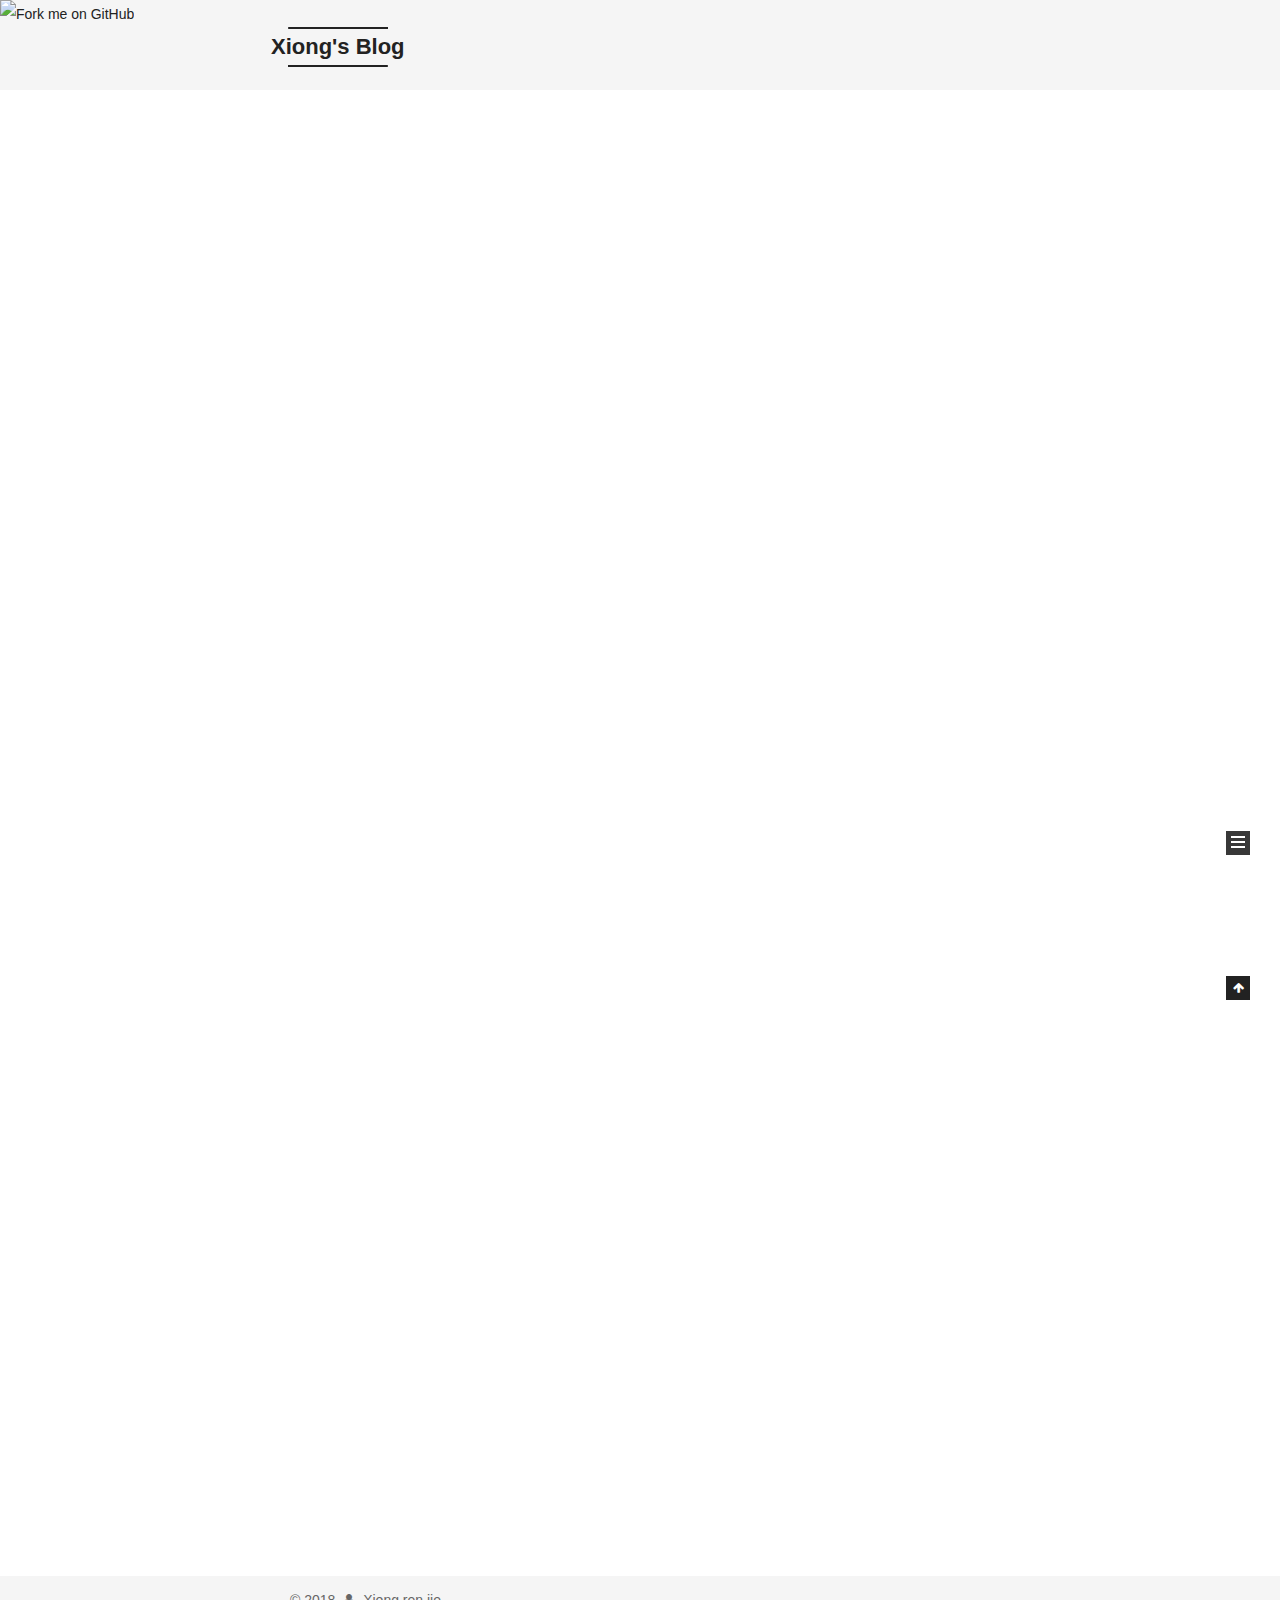
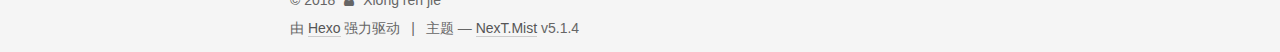
==== commit 2dd2ecea: "Site updated: 2018-06-04 13:09:34" ====
--- a/index.html
+++ b/index.html
@@ -74,21 +74,23 @@
 
 
 
-
-
-
-
-
-<meta name="description" content="强者自救，圣者渡人">
+  <link rel="alternate" href="/atom.xml" title="Xiong's Blog" type="application/atom+xml" />
+
+
+
+
+
+
+<meta name="description" content="懒惰使人无聊啊">
 <meta property="og:type" content="website">
 <meta property="og:title" content="Xiong&#39;s Blog">
 <meta property="og:url" content="http://yoursite.com/index.html">
 <meta property="og:site_name" content="Xiong&#39;s Blog">
-<meta property="og:description" content="强者自救，圣者渡人">
+<meta property="og:description" content="懒惰使人无聊啊">
 <meta property="og:locale" content="zh-Hans">
 <meta name="twitter:card" content="summary">
 <meta name="twitter:title" content="Xiong&#39;s Blog">
-<meta name="twitter:description" content="强者自救，圣者渡人">
+<meta name="twitter:description" content="懒惰使人无聊啊">
 
 
 
@@ -98,7 +100,7 @@
     root: '/',
     scheme: 'Mist',
     version: '5.1.4',
-    sidebar: {"position":"left","display":"t","offset":12,"b2t":false,"scrollpercent":false,"onmobile":false},
+    sidebar: {"position":"left","display":"always","offset":12,"b2t":false,"scrollpercent":false,"onmobile":false},
     fancybox: true,
     tabs: true,
     motion: {"enable":true,"async":false,"transition":{"post_block":"fadeIn","post_header":"slideDownIn","post_body":"slideDownIn","coll_header":"slideLeftIn","sidebar":"slideUpIn"}},
@@ -146,7 +148,13 @@
   <div class="container sidebar-position-left 
   page-home">
     <div class="headband"></div>
-
+	
+	<a href="https://github.com/qq297910962">
+		<img style="position: absolute; top: 0; left: 0; border: 0;"
+		src="https://s3.amazonaws.com/github/ribbons/forkme_left_darkblue_121621.png"
+		alt="Fork me on GitHub">
+	</a>
+	
     <header id="header" class="header" itemscope itemtype="http://schema.org/WPHeader">
       <div class="header-inner"><div class="site-brand-wrapper">
   <div class="site-meta ">
@@ -255,7 +263,7 @@
     <link itemprop="mainEntityOfPage" href="http://yoursite.com/2018/06/02/程序员该何去何从从/">
 
     <span hidden itemprop="author" itemscope itemtype="http://schema.org/Person">
-      <meta itemprop="name" content="Xiong Xiong">
+      <meta itemprop="name" content="Xiong ren jie">
       <meta itemprop="description" content="">
       <meta itemprop="image" content="/images/avatar.jpg">
     </span>
@@ -383,7 +391,7 @@
     <link itemprop="mainEntityOfPage" href="http://yoursite.com/2018/06/02/手写HashMap简化版/">
 
     <span hidden itemprop="author" itemscope itemtype="http://schema.org/Person">
-      <meta itemprop="name" content="Xiong Xiong">
+      <meta itemprop="name" content="Xiong ren jie">
       <meta itemprop="description" content="">
       <meta itemprop="image" content="/images/avatar.jpg">
     </span>
@@ -516,7 +524,7 @@
     <link itemprop="mainEntityOfPage" href="http://yoursite.com/2018/06/02/java多线程详解/">
 
     <span hidden itemprop="author" itemscope itemtype="http://schema.org/Person">
-      <meta itemprop="name" content="Xiong Xiong">
+      <meta itemprop="name" content="Xiong ren jie">
       <meta itemprop="description" content="">
       <meta itemprop="image" content="/images/avatar.jpg">
     </span>
@@ -643,7 +651,7 @@
     <link itemprop="mainEntityOfPage" href="http://yoursite.com/2018/06/02/hello-world/">
 
     <span hidden itemprop="author" itemscope itemtype="http://schema.org/Person">
-      <meta itemprop="name" content="Xiong Xiong">
+      <meta itemprop="name" content="Xiong ren jie">
       <meta itemprop="description" content="">
       <meta itemprop="image" content="/images/avatar.jpg">
     </span>
@@ -790,10 +798,10 @@
             
               <img class="site-author-image" itemprop="image"
                 src="/images/avatar.jpg"
-                alt="Xiong Xiong" />
-            
-              <p class="site-author-name" itemprop="name">Xiong Xiong</p>
-              <p class="site-description motion-element" itemprop="description">强者自救，圣者渡人</p>
+                alt="Xiong ren jie" />
+            
+              <p class="site-author-name" itemprop="name">Xiong ren jie</p>
+              <p class="site-description motion-element" itemprop="description">懒惰使人无聊啊</p>
           </div>
 
           <nav class="site-state motion-element">
@@ -825,7 +833,30 @@
           </nav>
 
           
-
+            <div class="feed-link motion-element">
+              <a href="/atom.xml" rel="alternate">
+                <i class="fa fa-rss"></i>
+                RSS
+              </a>
+            </div>
+          
+
+          
+            <div class="links-of-author motion-element">
+                
+                  <span class="links-of-author-item">
+                    <a href="https://github.com/qq297910962" target="_blank" title="GitHub">
+                      
+                        <i class="fa fa-fw fa-github"></i>GitHub</a>
+                  </span>
+                
+                  <span class="links-of-author-item">
+                    <a href="https://blog.csdn.net/x297910962" target="_blank" title="CSDN">
+                      
+                        <i class="fa fa-fw fa-copyright"></i>CSDN</a>
+                  </span>
+                
+            </div>
           
 
           
@@ -840,7 +871,9 @@
       </section>
 
       
-
+		<div>微信：qq297910962</div>
+		<div>扣扣：297910962</div>
+		<span style="margin-top:50px">欢迎共同交流</span>
       
 
     </div>
@@ -857,7 +890,7 @@
   <span class="with-love">
     <i class="fa fa-user"></i>
   </span>
-  <span class="author" itemprop="copyrightHolder">Xiong Xiong</span>
+  <span class="author" itemprop="copyrightHolder">Xiong ren jie</span>
 
   
 </div>
--- a/css/main.css
+++ b/css/main.css
@@ -1641,6 +1641,126 @@
 .fancybox-close:hover {
   border: none;
 }
+#rewardButton {
+  cursor: pointer;
+  border: 0;
+  outline: 0;
+  border-radius: 5px;
+  padding: 0;
+  margin: 0;
+  letter-spacing: normal;
+  text-transform: none;
+  text-indent: 0px;
+  text-shadow: none;
+}
+#rewardButton span {
+  display: inline-block;
+  width: 80px;
+  height: 35px;
+  border-radius: 5px;
+  color: #fff;
+  font-weight: 400;
+  font-style: normal;
+  font-variant: normal;
+  font-stretch: normal;
+  font-size: 18px;
+  font-family: "Microsoft Yahei";
+  background: #f44336;
+}
+#rewardButton span:hover {
+  background: #f7877f;
+}
+#QR {
+  padding-top: 20px;
+}
+#QR a {
+  border: 0;
+}
+#QR img {
+  width: 180px;
+  max-width: 100%;
+  display: inline-block;
+  margin: 0.8em 2em 0 2em;
+}
+#wechat:hover p {
+  animation: roll 0.1s infinite linear;
+  -webkit-animation: roll 0.1s infinite linear;
+  -moz-animation: roll 0.1s infinite linear;
+}
+#alipay:hover p {
+  animation: roll 0.1s infinite linear;
+  -webkit-animation: roll 0.1s infinite linear;
+  -moz-animation: roll 0.1s infinite linear;
+}
+#bitcoin:hover p {
+  animation: roll 0.1s infinite linear;
+  -webkit-animation: roll 0.1s infinite linear;
+  -moz-animation: roll 0.1s infinite linear;
+}
+@-moz-keyframes roll {
+  from {
+    -webkit-transform: rotateZ(30deg);
+    -moz-transform: rotateZ(30deg);
+    -ms-transform: rotateZ(30deg);
+    -o-transform: rotateZ(30deg);
+    transform: rotateZ(30deg);
+  }
+  to {
+    -webkit-transform: rotateZ(-30deg);
+    -moz-transform: rotateZ(-30deg);
+    -ms-transform: rotateZ(-30deg);
+    -o-transform: rotateZ(-30deg);
+    transform: rotateZ(-30deg);
+  }
+}
+@-webkit-keyframes roll {
+  from {
+    -webkit-transform: rotateZ(30deg);
+    -moz-transform: rotateZ(30deg);
+    -ms-transform: rotateZ(30deg);
+    -o-transform: rotateZ(30deg);
+    transform: rotateZ(30deg);
+  }
+  to {
+    -webkit-transform: rotateZ(-30deg);
+    -moz-transform: rotateZ(-30deg);
+    -ms-transform: rotateZ(-30deg);
+    -o-transform: rotateZ(-30deg);
+    transform: rotateZ(-30deg);
+  }
+}
+@-o-keyframes roll {
+  from {
+    -webkit-transform: rotateZ(30deg);
+    -moz-transform: rotateZ(30deg);
+    -ms-transform: rotateZ(30deg);
+    -o-transform: rotateZ(30deg);
+    transform: rotateZ(30deg);
+  }
+  to {
+    -webkit-transform: rotateZ(-30deg);
+    -moz-transform: rotateZ(-30deg);
+    -ms-transform: rotateZ(-30deg);
+    -o-transform: rotateZ(-30deg);
+    transform: rotateZ(-30deg);
+  }
+}
+@keyframes roll {
+  from {
+    -webkit-transform: rotateZ(30deg);
+    -moz-transform: rotateZ(30deg);
+    -ms-transform: rotateZ(30deg);
+    -o-transform: rotateZ(30deg);
+    transform: rotateZ(30deg);
+  }
+  to {
+    -webkit-transform: rotateZ(-30deg);
+    -moz-transform: rotateZ(-30deg);
+    -ms-transform: rotateZ(-30deg);
+    -o-transform: rotateZ(-30deg);
+    transform: rotateZ(-30deg);
+  }
+}
 .rtl.post-body p,
 .rtl.post-body a,
 .rtl.post-body h1,
@@ -1822,7 +1942,7 @@
   width: 4px;
   height: 4px;
   border-radius: 50%;
-  background: #6e09ad;
+  background: #91dfff;
 }
 .links-of-blogroll {
   font-size: 13px;
@@ -2904,3 +3024,16 @@
     text-align: center;
   }
 }
+body {
+  background: url("https://source.unsplash.com/random/1600x900");
+  background-repeat: no-repeat;
+  background-attachment: fixed;
+  background-position: 50% 50%;
+}
+.main-inner {
+  margin-top: 60px;
+  padding: 60px 60px 60px 60px;
+  background: #fff;
+  opacity: 0.9;
+  min-height: 500px;
+}
